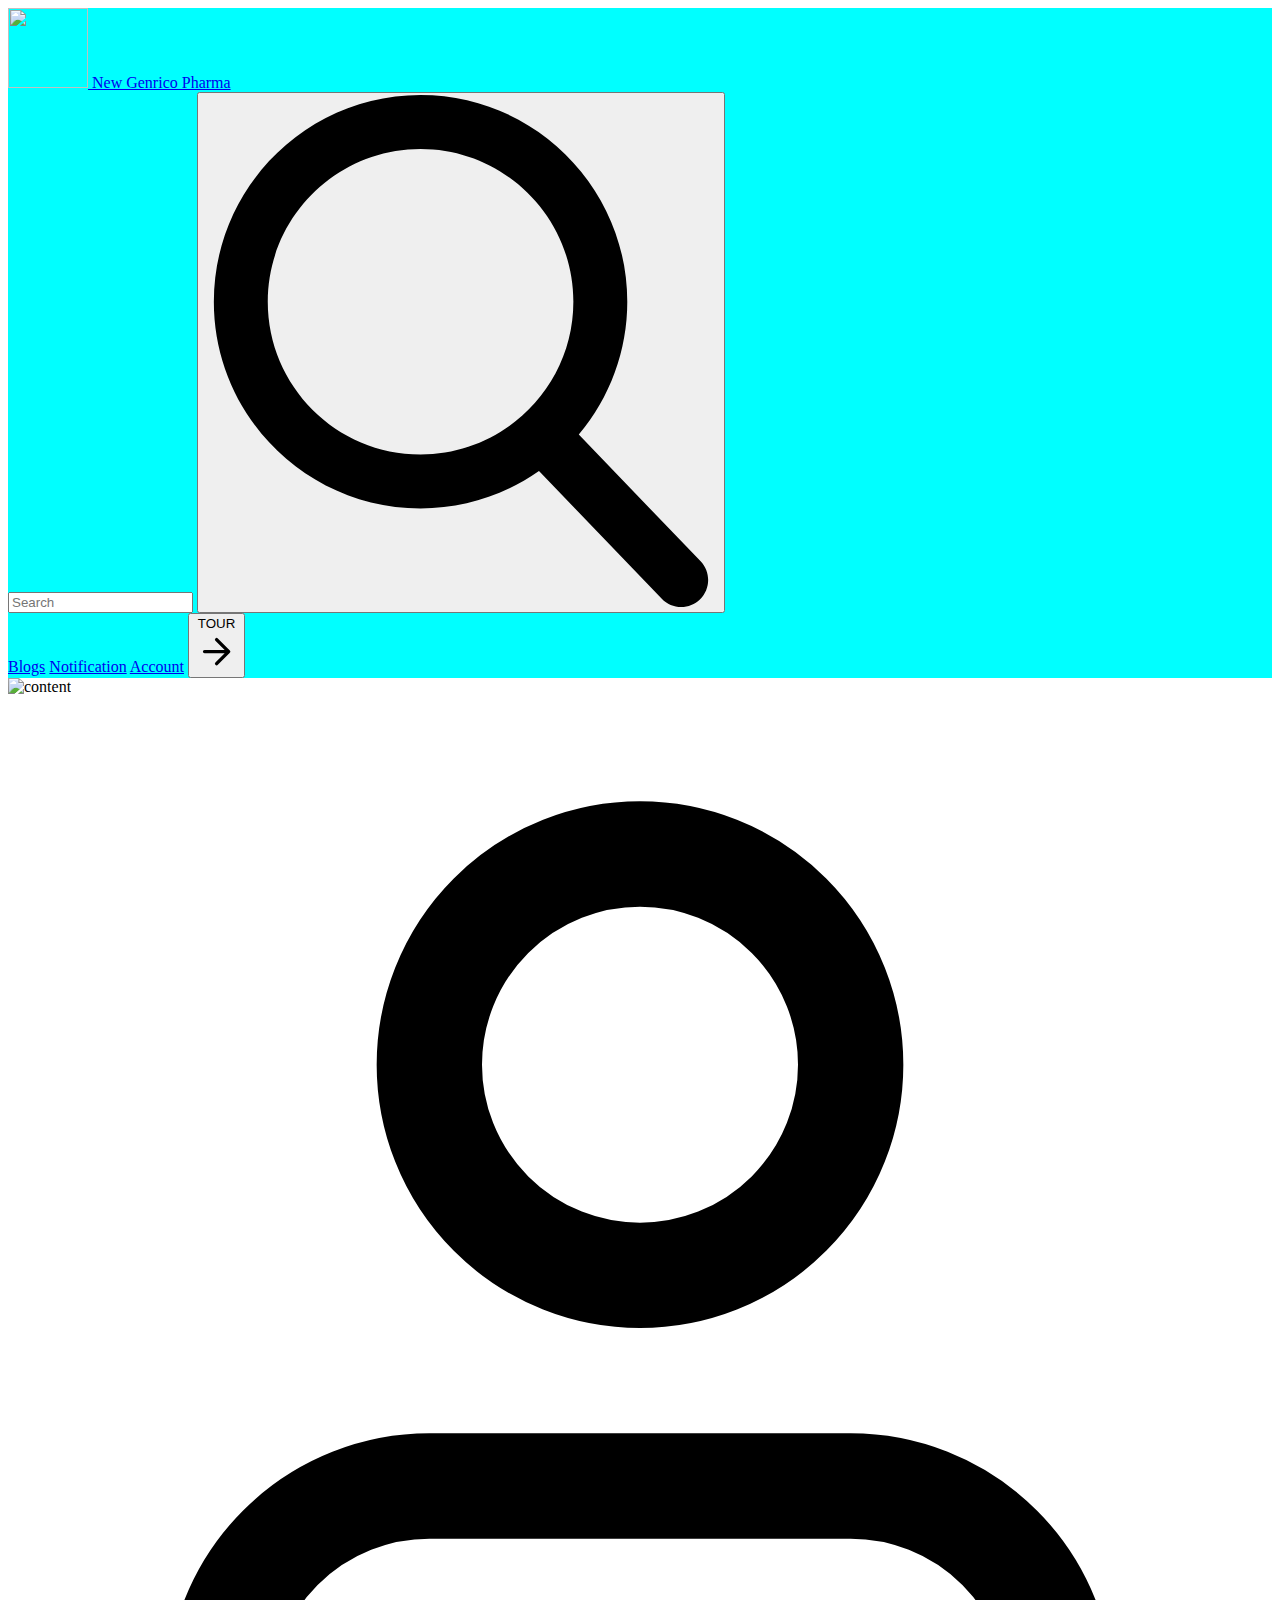
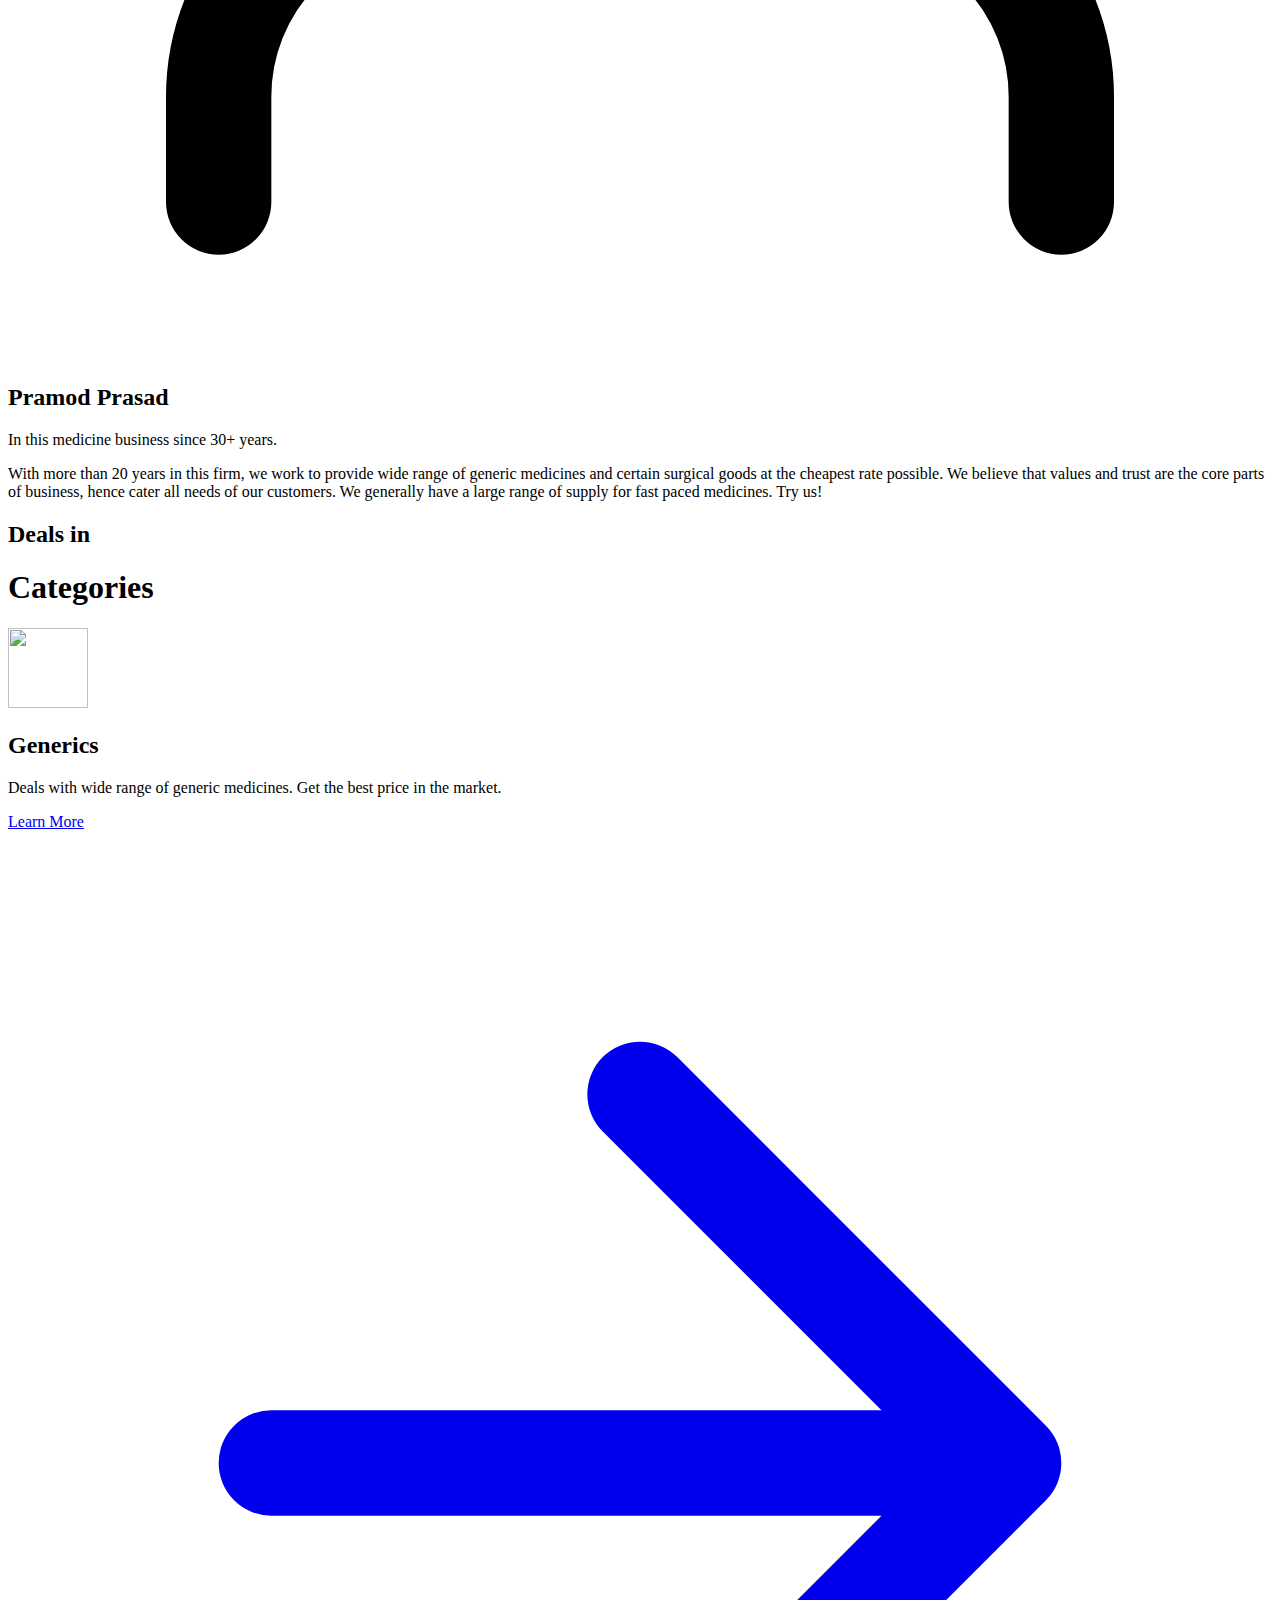
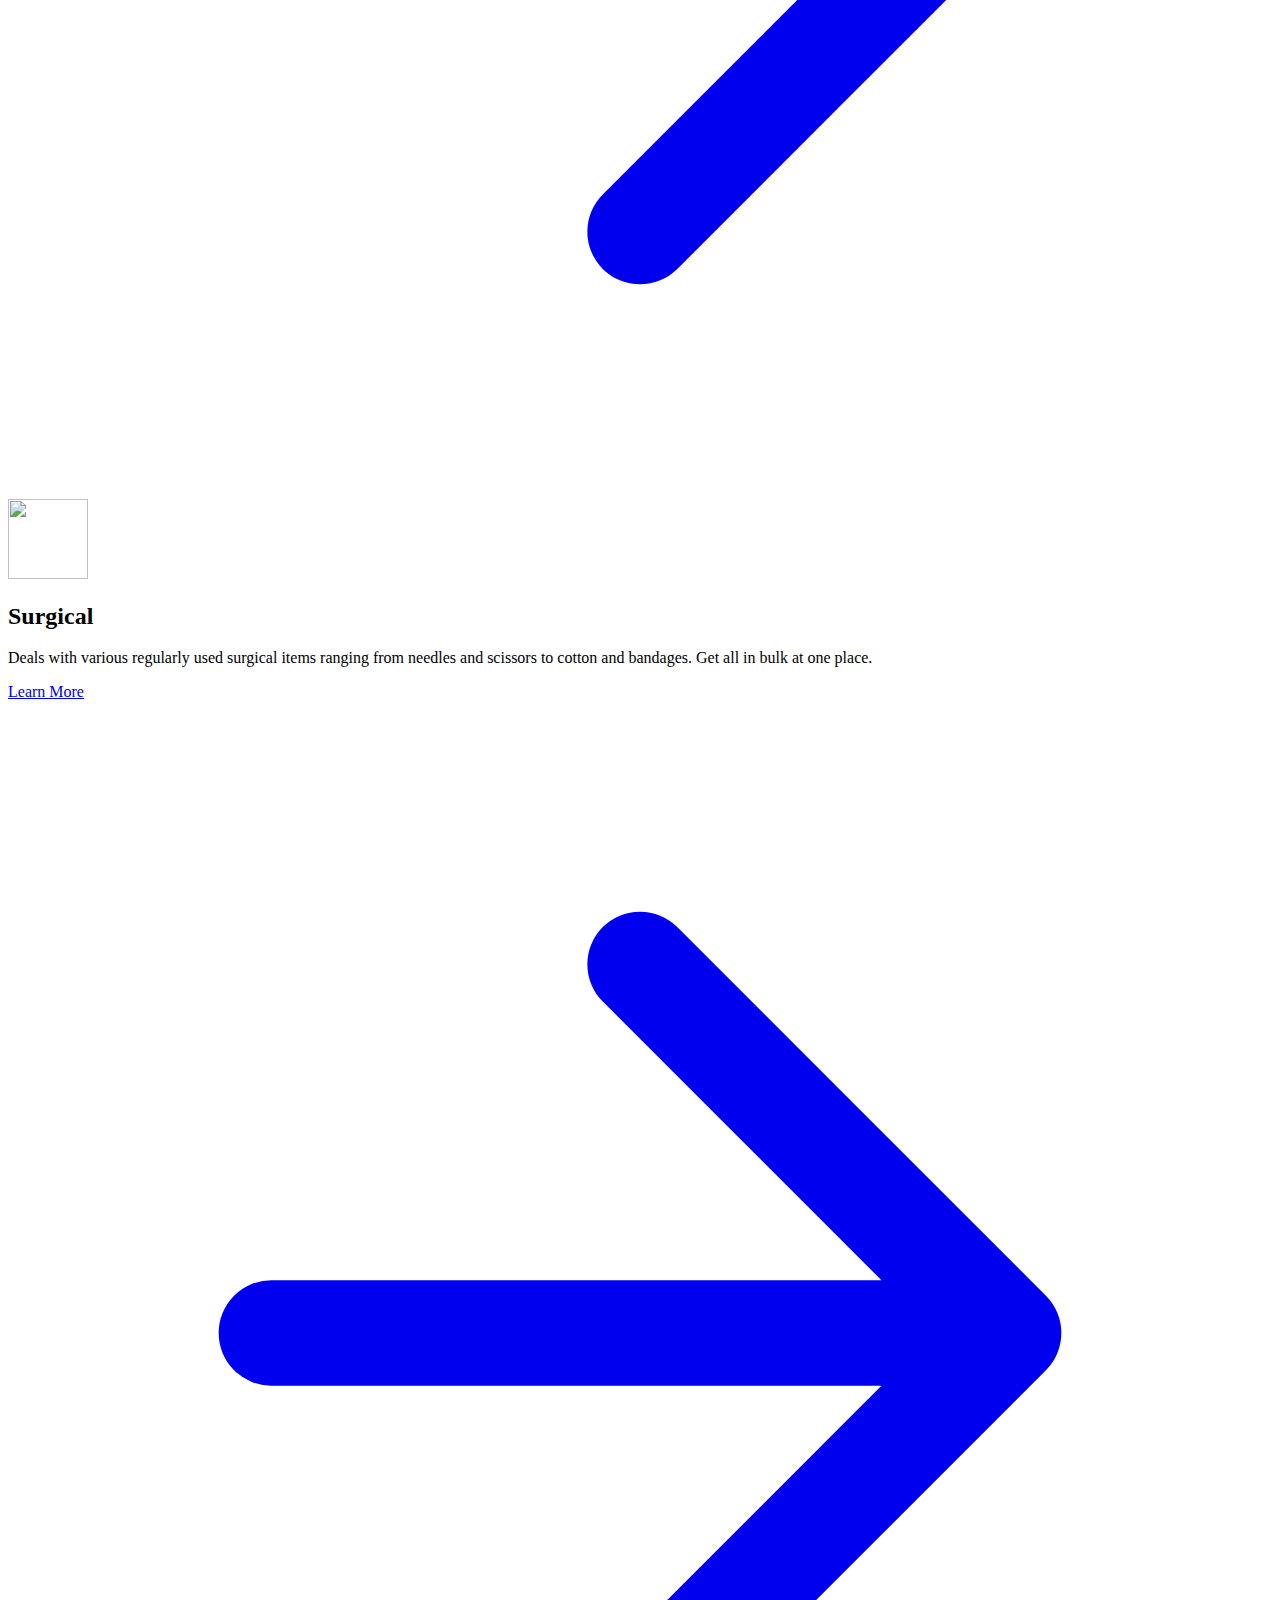
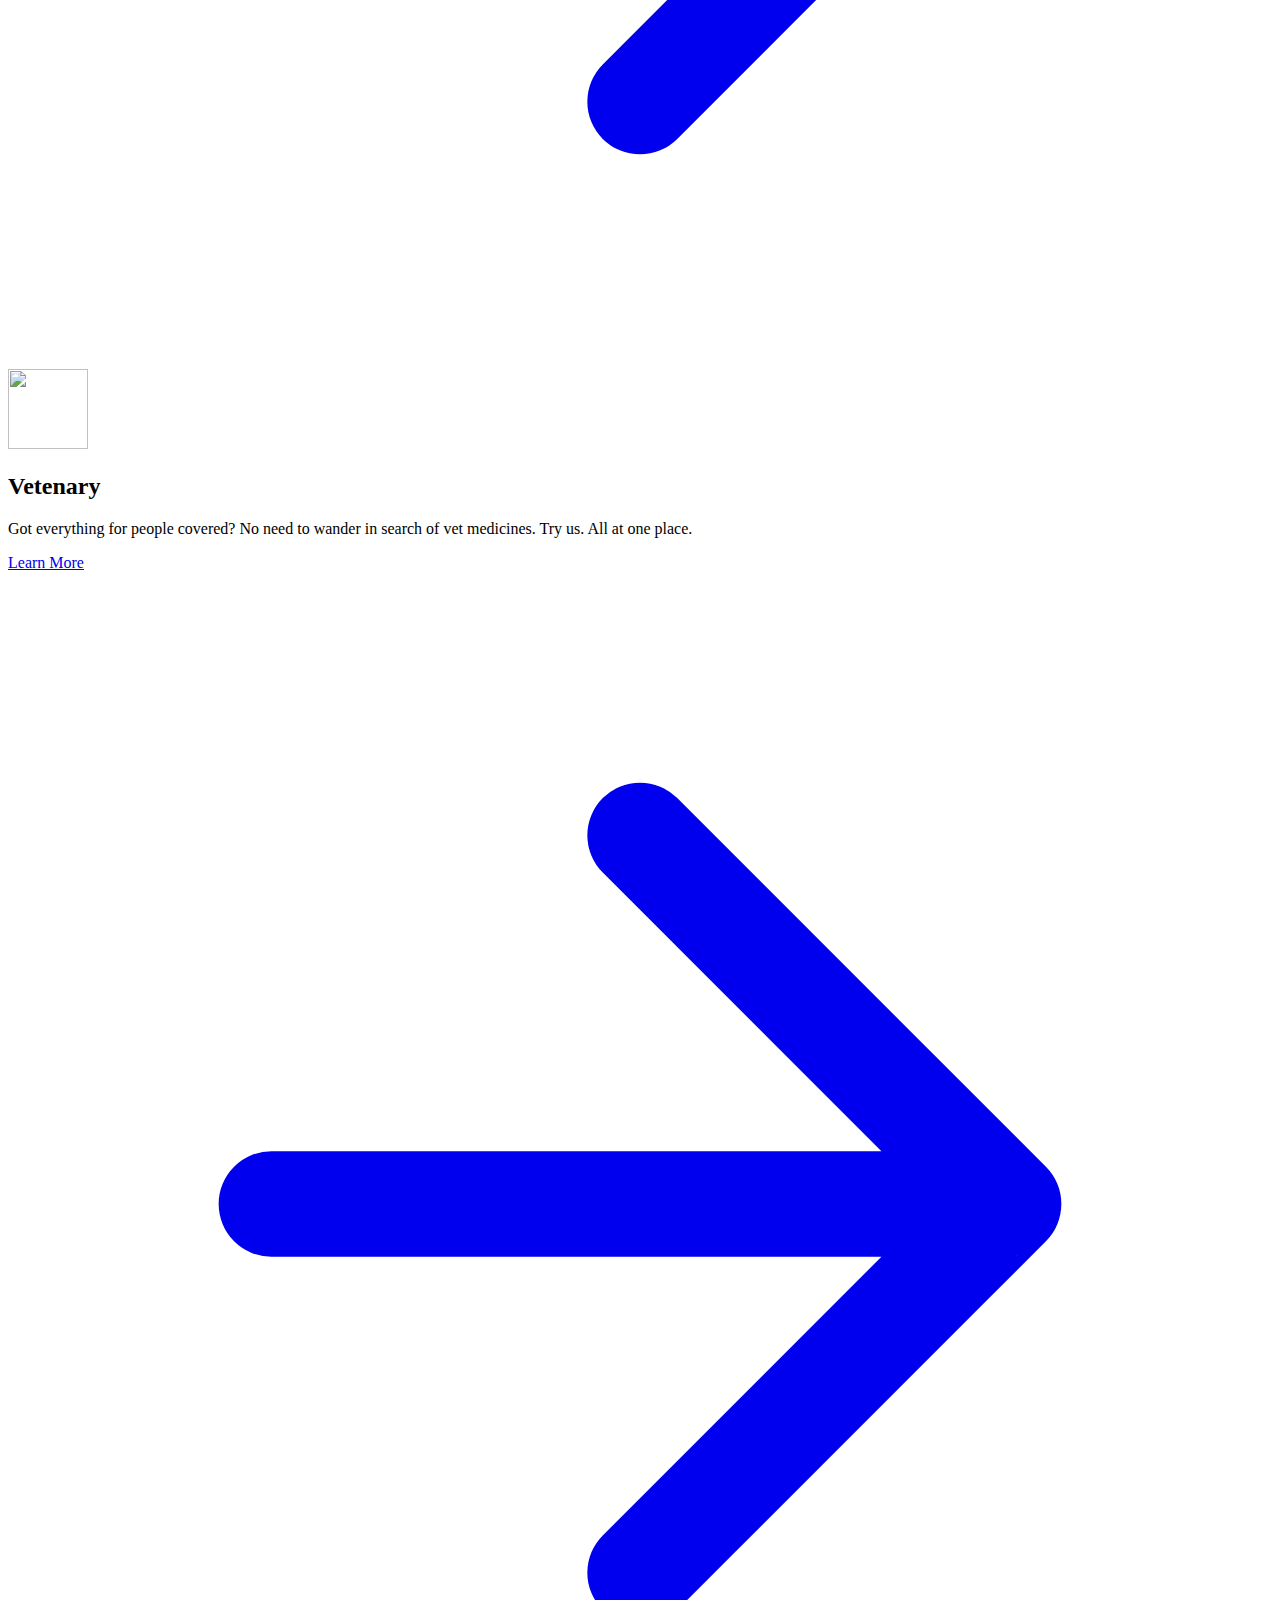
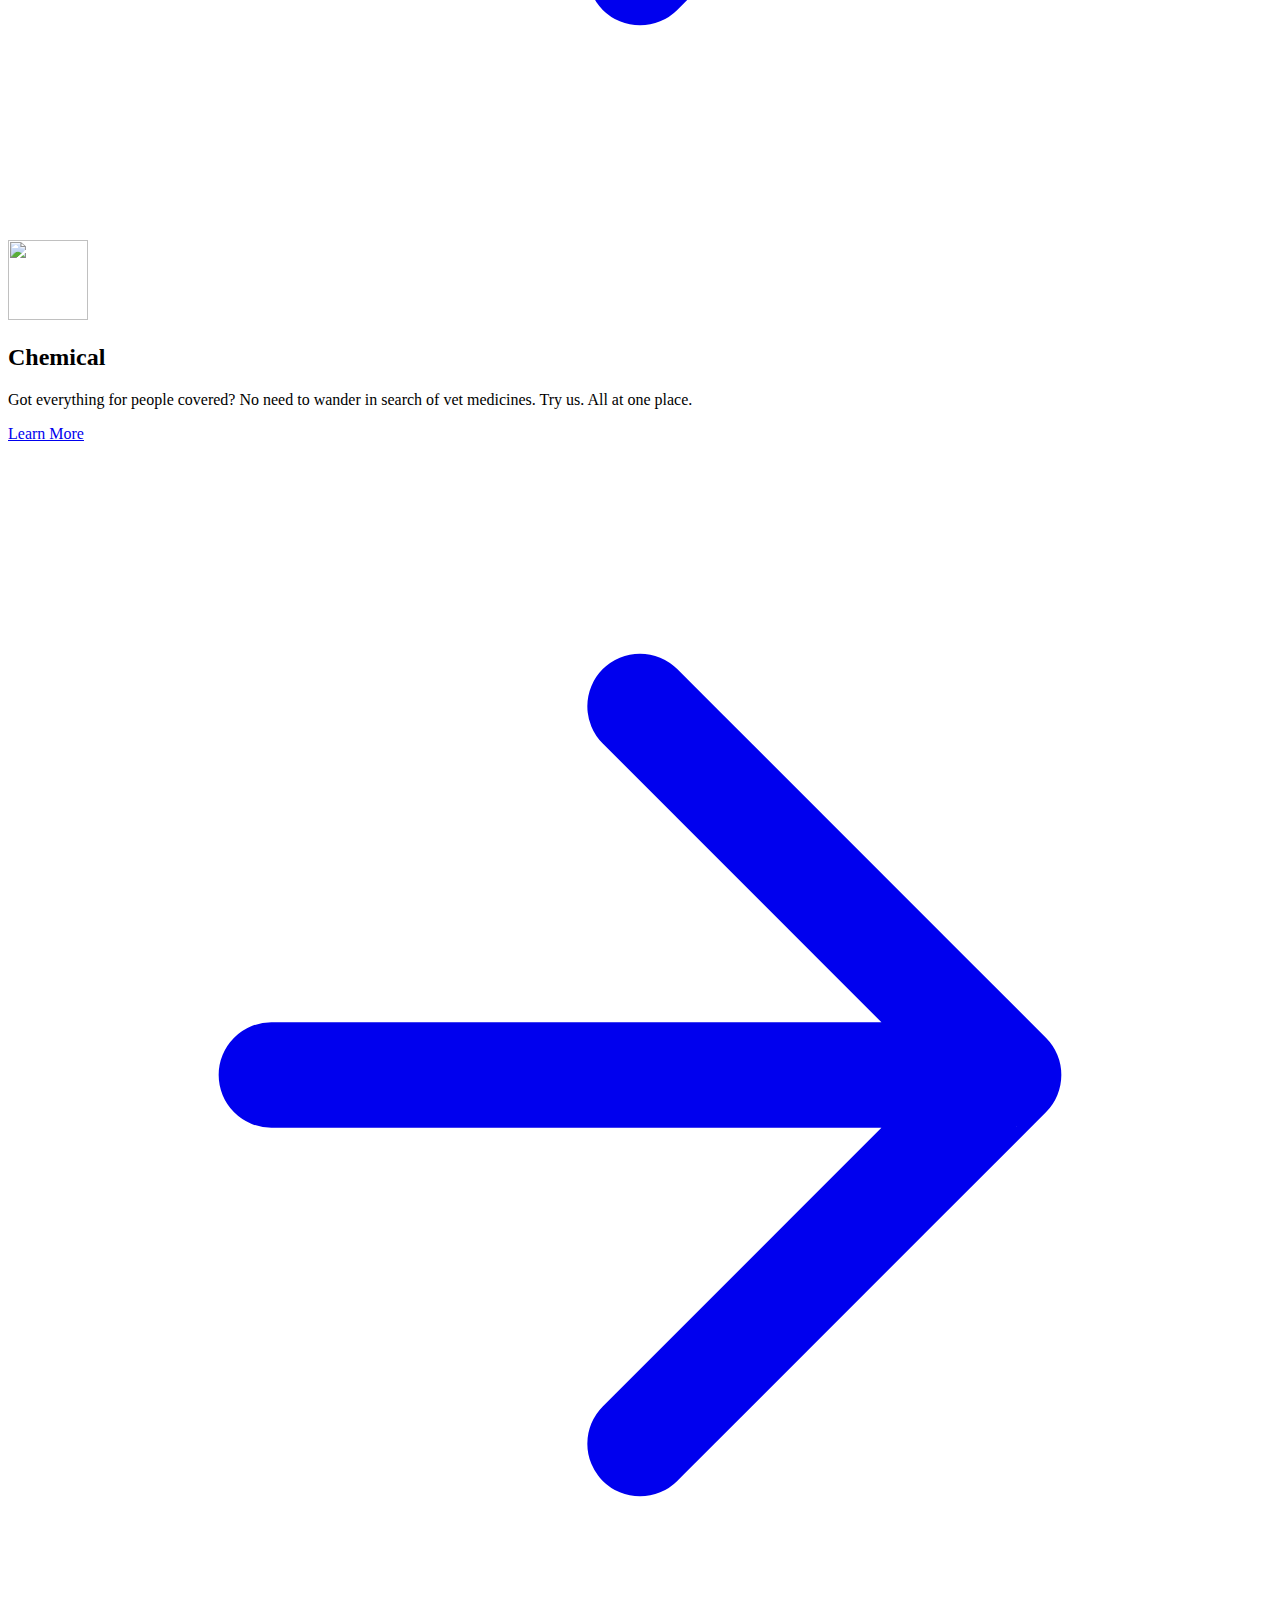
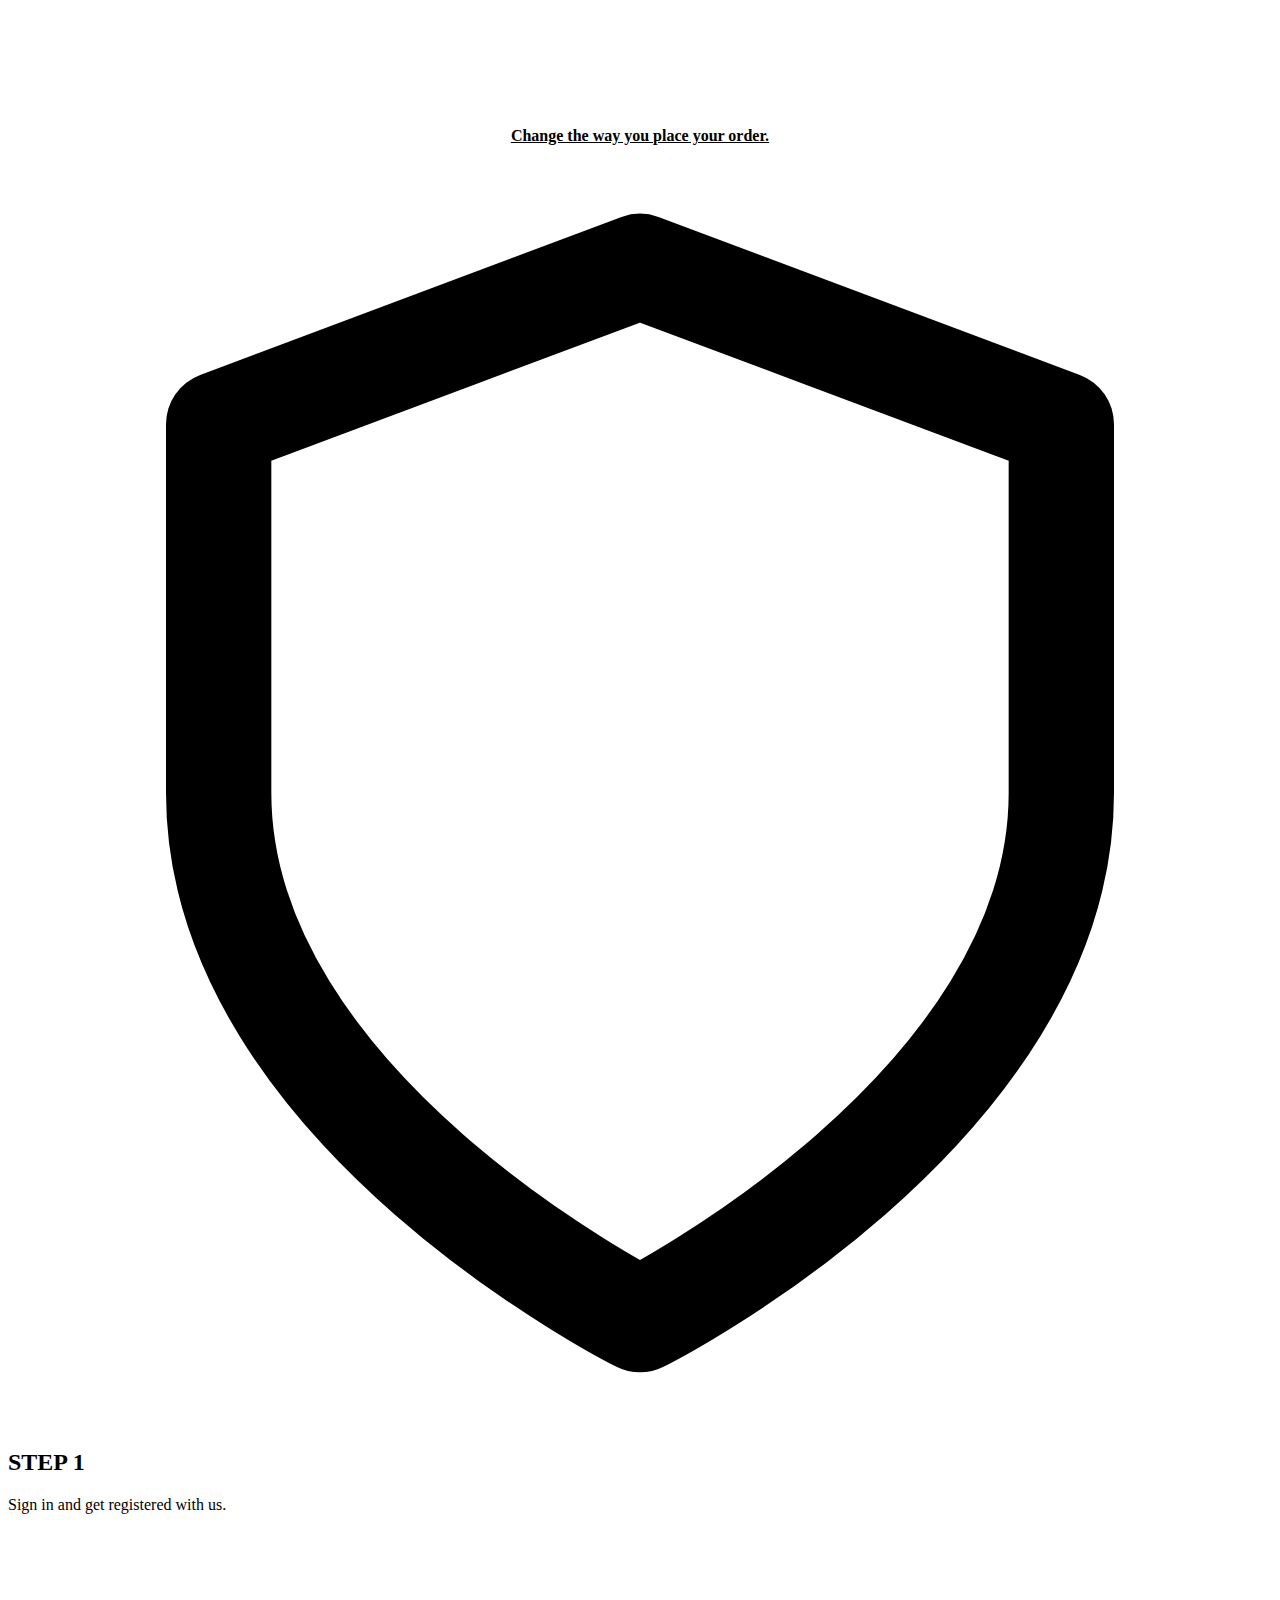
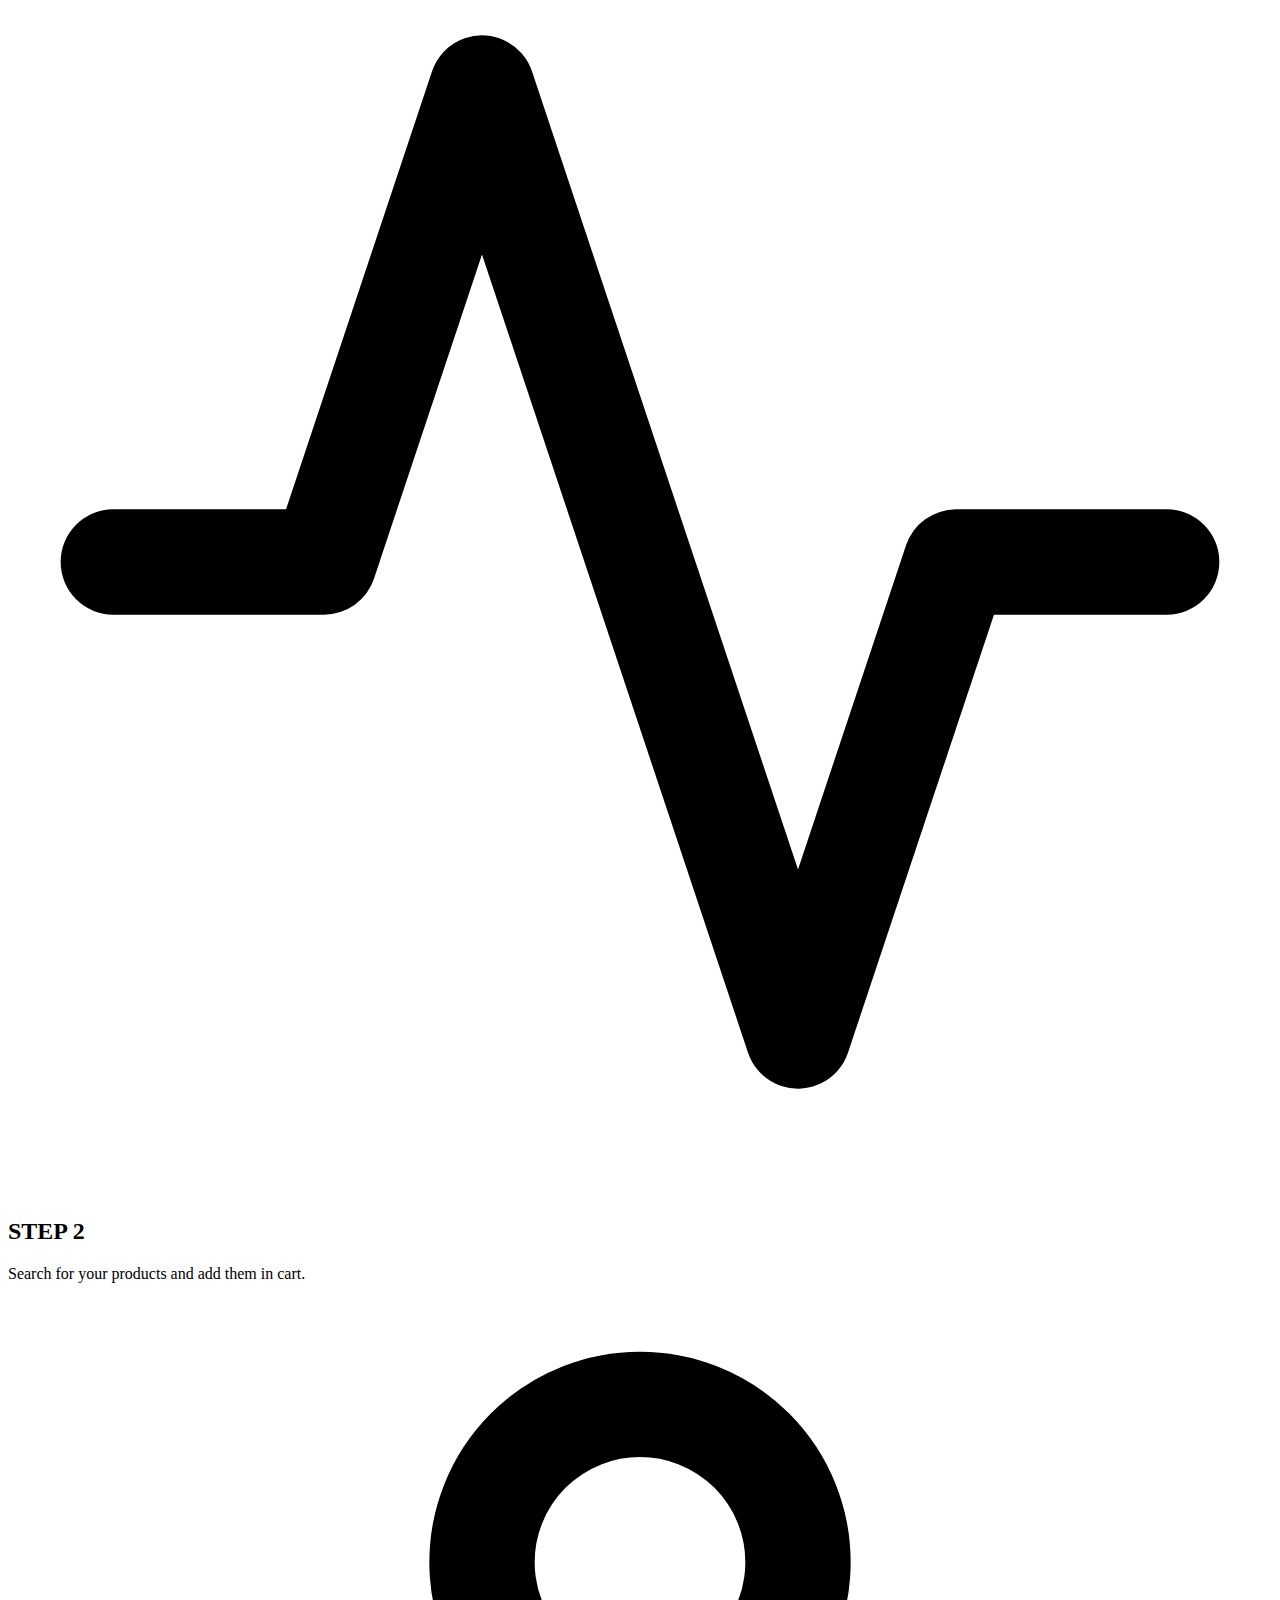
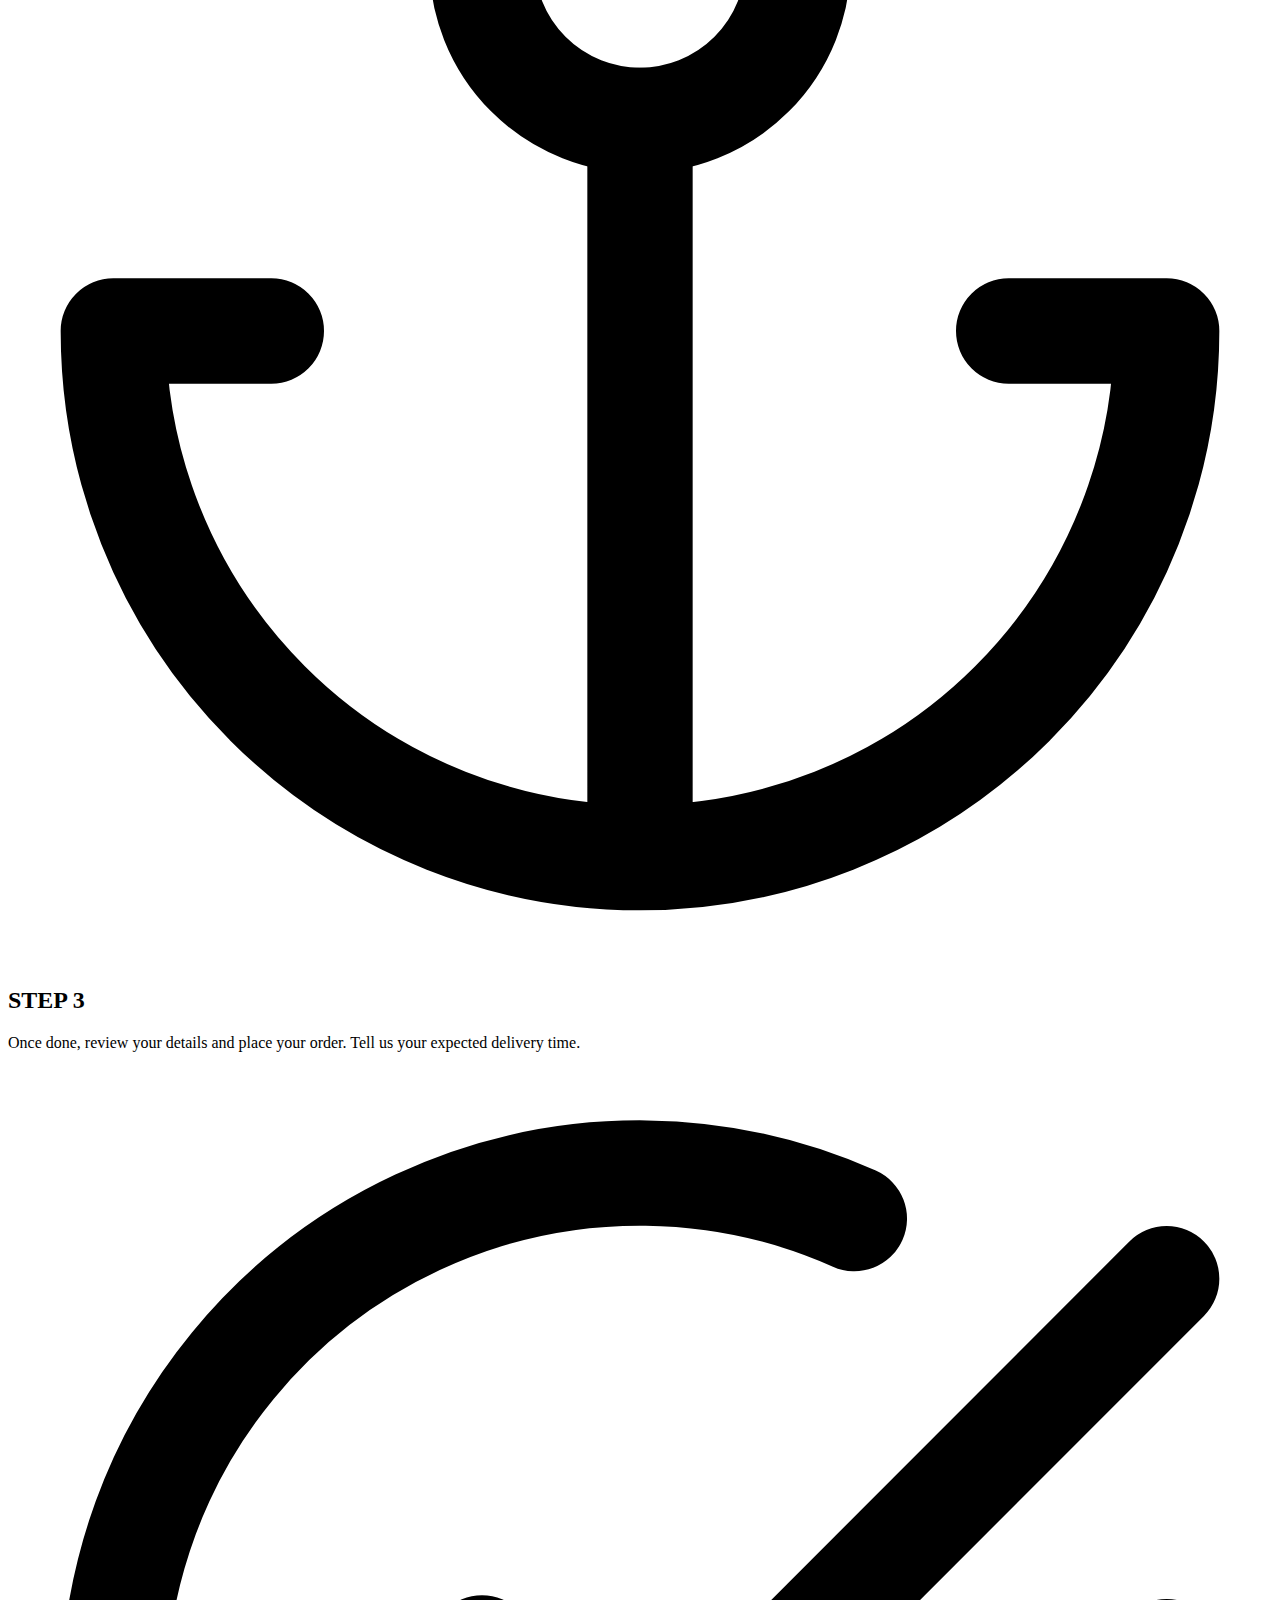
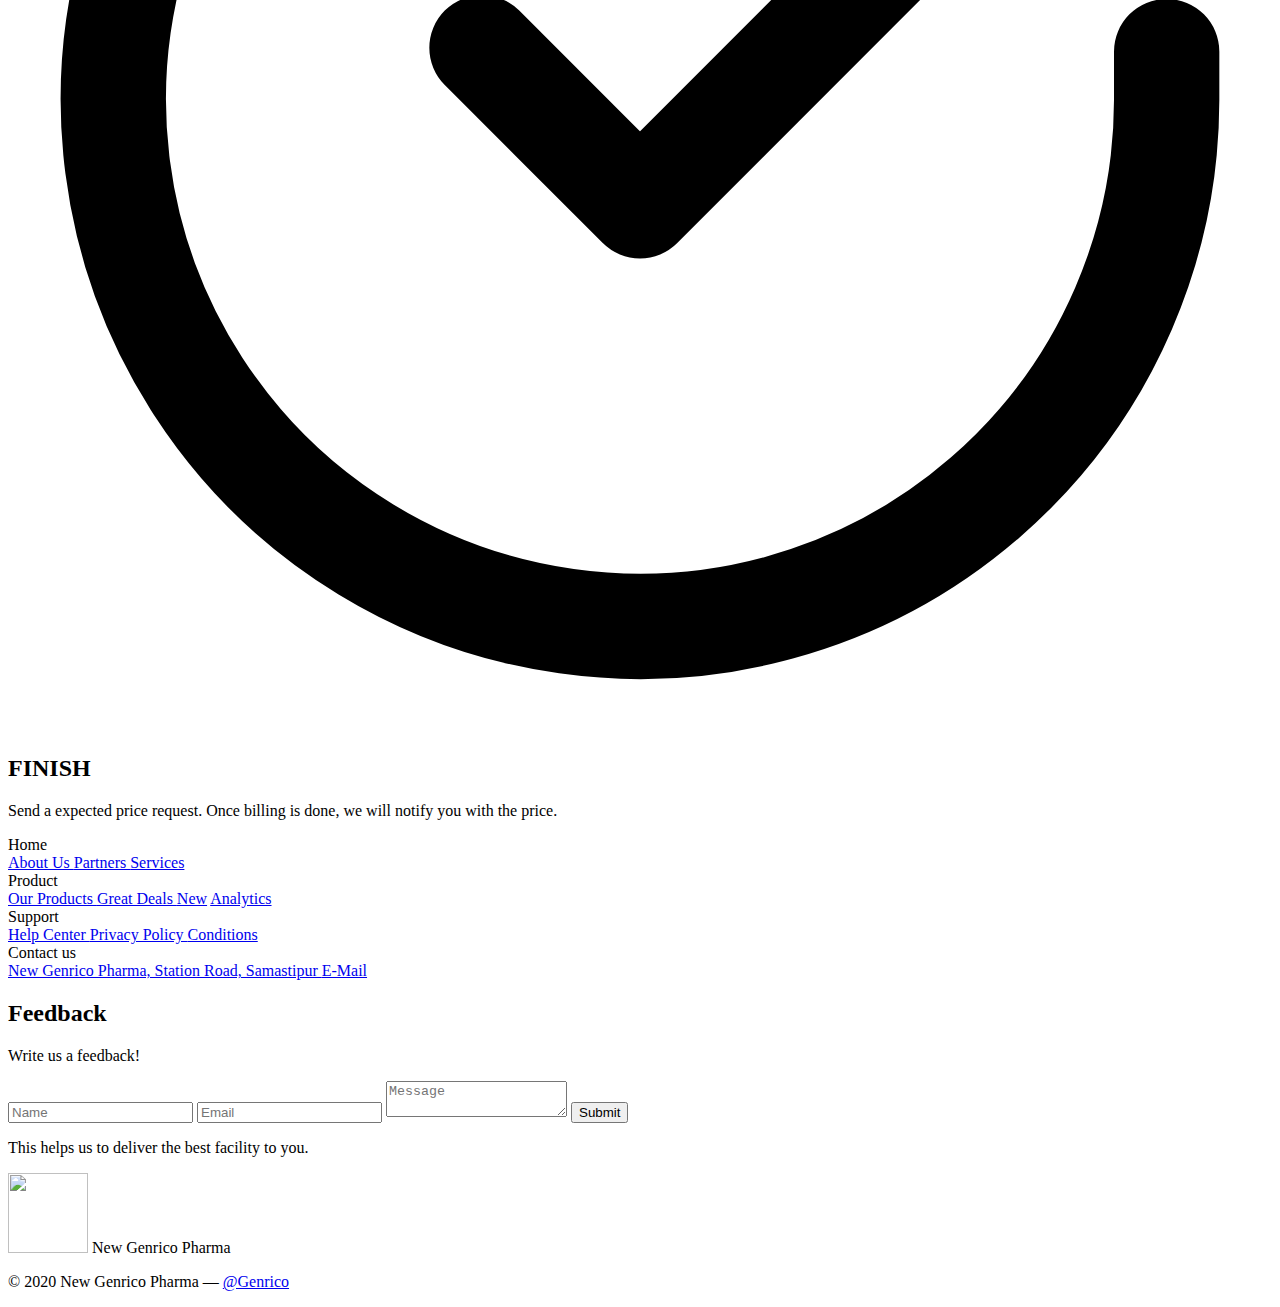
==== index.html @ 3d2d6418 "Added the first index.html" ====
<!DOCTYPE html>
<html lang="en">
<head>
    <meta charset="UTF-8">
    <meta name="viewport" content="width=device-width, initial-scale=1.0">
    <link href="https://unpkg.com/tailwindcss@^1.0/dist/tailwind.min.css" rel="stylesheet">
    <title>New Genrico Pharma</title>
</head>
<body>
  <!-- HEADER -->
	<header class="text-gray-700 body-font">
		<div class="container mx-auto flex flex-wrap p-5 flex-col md:flex-row items-center" style="background-color: aqua;">
			
			<a class="flex title-font font-medium items-center text-gray-900 mb-4 md:mb-0" href="index.html">
				<img src="Images/logo_NGP.jpg" height="80" width="80">
				<span class="ml-3 text-xl">New Genrico Pharma</span>
			</a>

		<!-- This is SEARCH component -->
			<div class="pt-2 relative mx-auto text-gray-600">
				<input class="border-2 border-gray-300 bg-white h-10 px-5 pr-16 rounded-lg text-sm focus:outline-none"
				type="search" name="search" placeholder="Search">
				<button type="submit" class="absolute right-0 top-0 mt-5 mr-4">
				<svg class="text-gray-600 h-4 w-4 fill-current" xmlns="http://www.w3.org/2000/svg"
					xmlns:xlink="http://www.w3.org/1999/xlink" version="1.1" id="Capa_1" x="0px" y="0px"
					viewBox="0 0 56.966 56.966" style="enable-background:new 0 0 56.966 56.966;" xml:space="preserve"
					width="512px" height="512px">
					<path
					d="M55.146,51.887L41.588,37.786c3.486-4.144,5.396-9.358,5.396-14.786c0-12.682-10.318-23-23-23s-23,10.318-23,23  s10.318,23,23,23c4.761,0,9.298-1.436,13.177-4.162l13.661,14.208c0.571,0.593,1.339,0.92,2.162,0.92  c0.779,0,1.518-0.297,2.079-0.837C56.255,54.982,56.293,53.08,55.146,51.887z M23.984,6c9.374,0,17,7.626,17,17s-7.626,17-17,17  s-17-7.626-17-17S14.61,6,23.984,6z" />
				</svg>
				</button>
			</div>

			<nav class="md:ml-auto flex flex-wrap items-center text-base justify-center">
				<a class="mr-5 hover:text-gray-900" href="#">Blogs</a>
				<a class="mr-5 hover:text-gray-900" href="/account/notification.html">Notification</a>
				<a class="mr-5 hover:text-gray-900" href="login/login.html">Account</a>
				<button class="inline-flex items-center bg-gray-200 border-0 py-1 px-3 focus:outline-none hover:bg-gray-300 rounded text-base mt-4 md:mt-0">TOUR
					<svg fill="none" stroke="currentColor" stroke-linecap="round" stroke-linejoin="round" stroke-width="2" class="w-4 h-4 ml-1" viewBox="0 0 24 24">
					<path d="M5 12h14M12 5l7 7-7 7"></path>
					</svg>
				</button>
			</nav>

		</div>
	</header>
	  <!-- END OF HEADER -->
	  
	  
	  <section class="text-gray-700 body-font">
		<div class="container px-5 py-24 mx-auto flex flex-col">
		  <div class="lg:w-4/6 mx-auto">
			<div class="rounded-lg h-64 overflow-hidden">
			  <img alt="content" class="object-cover object-center h-full w-full" src="https://dummyimage.com/1200x500">
			</div>
			<div class="flex flex-col sm:flex-row mt-10">
			  <div class="sm:w-1/3 text-center sm:pr-8 sm:py-8">
				<div class="w-20 h-20 rounded-full inline-flex items-center justify-center bg-gray-200 text-gray-400">
				  <svg fill="none" stroke="currentColor" stroke-linecap="round" stroke-linejoin="round" stroke-width="2" class="w-10 h-10" viewBox="0 0 24 24">
					<path d="M20 21v-2a4 4 0 00-4-4H8a4 4 0 00-4 4v2"></path>
					<circle cx="12" cy="7" r="4"></circle>
				  </svg>
				</div>
				<div class="flex flex-col items-center text-center justify-center">
				  <h2 class="font-medium title-font mt-4 text-gray-900 text-lg">Pramod Prasad</h2>
				  <div class="w-12 h-1 bg-blue-500 rounded mt-2 mb-4"></div>
				  <p class="text-base text-gray-600">In this medicine business since 30+ years.</p>
				</div>
			  </div>
			  <div class="sm:w-2/3 sm:pl-8 sm:py-8 sm:border-l border-gray-300 sm:border-t-0 border-t mt-4 pt-4 sm:mt-0 text-center sm:text-left">
				<p class="leading-relaxed text-lg mb-4">With more than 20 years in this firm, we work to provide wide range of generic medicines and certain surgical goods at the cheapest rate possible. We believe that values and trust are the core parts of business, hence cater all needs of our customers. We generally have a large range of supply for fast paced medicines. Try us!</p>
				</a>
			  </div>
			</div>
		  </div>
		</div>
	  </section>

	  


	  <!-- Category start -->

	  <section class="text-gray-700 body-font">
		<div class="container px-5 py-24 mx-auto">
		  <div class="flex flex-col text-center w-full mb-20">
			<h2 class="text-xs text-indigo-500 tracking-widest font-medium title-font mb-1">Deals in</h2>
			<h1 class="sm:text-3xl text-2xl font-medium title-font text-gray-900">Categories</h1>
		  </div>

		  <div class="flex flex-wrap -m-4">
			<div class="p-4 md:w-1/3">
			  <div class="flex rounded-lg h-full bg-gray-100 p-8 flex-col">
				<div class="flex items-center mb-3">
				  <div class="w-8 h-8 mr-3 inline-flex items-center justify-center rounded-full bg-indigo-500 text-white flex-shrink-0">
					<img src="Images/icon-gen.jfif" height="80" width="80">
				  </div>
				  <h2 class="text-gray-900 text-lg title-font font-medium">Generics </h2>
				</div>
				<div class="flex-grow">
				  <p class="leading-relaxed text-base">Deals with wide range of generic medicines. Get the best price in the market.</p>
				  <a class="mt-3 text-indigo-500 inline-flex items-center" href="/Category/generic.html">Learn More
					<svg fill="none" stroke="currentColor" stroke-linecap="round" stroke-linejoin="round" stroke-width="2" class="w-4 h-4 ml-2" viewBox="0 0 24 24">
					  <path d="M5 12h14M12 5l7 7-7 7"></path>
					</svg>
				  </a>
				</div>
			  </div>
			</div>

			<div class="p-4 md:w-1/3">
			  <div class="flex rounded-lg h-full bg-gray-100 p-8 flex-col">
				<div class="flex items-center mb-3">
				  <div class="w-8 h-8 mr-3 inline-flex items-center justify-center rounded-full bg-indigo-500 text-white flex-shrink-0">
					<img src="Images/icon-surgical.png" height="80" width="80">
				  </div>
				  <h2 class="text-gray-900 text-lg title-font font-medium">Surgical</h2>
				</div>
				<div class="flex-grow">
				  <p class="leading-relaxed text-base">Deals with various regularly used surgical items ranging from needles and scissors to cotton and bandages. Get all in bulk at one place.</p>
				  <a class="mt-3 text-indigo-500 inline-flex items-center" href="/Category/surgical.html">Learn More
					<svg fill="none" stroke="currentColor" stroke-linecap="round" stroke-linejoin="round" stroke-width="2" class="w-4 h-4 ml-2" viewBox="0 0 24 24">
					  <path d="M5 12h14M12 5l7 7-7 7"></path>
					</svg>
				  </a>
				</div>
			  </div>
			</div>

			<div class="p-4 md:w-1/3">
				<div class="flex rounded-lg h-full bg-gray-100 p-8 flex-col">
				  <div class="flex items-center mb-3">
					<div class="w-8 h-8 mr-3 inline-flex items-center justify-center rounded-full bg-indigo-500 text-white flex-shrink-0">
						<img src="Images/icon_vet.png" height="80" width="80">
					</div>
					<h2 class="text-gray-900 text-lg title-font font-medium">Vetenary</h2>
				  </div>
				  <div class="flex-grow">
					<p class="leading-relaxed text-base">Got everything for people covered? No need to wander in search of vet medicines. Try us. All at one place.</p>
					<a class="mt-3 text-indigo-500 inline-flex items-center" href="#">Learn More
					  <svg fill="none" stroke="currentColor" stroke-linecap="round" stroke-linejoin="round" stroke-width="2" class="w-4 h-4 ml-2" viewBox="0 0 24 24">
						<path d="M5 12h14M12 5l7 7-7 7"></path>
					  </svg>
					</a>
				  </div>
				</div>
			  </div>

			  <div class="p-4 md:w-1/3">
				<div class="flex rounded-lg h-full bg-gray-100 p-8 flex-col">
				  <div class="flex items-center mb-3">
					<div class="w-8 h-8 mr-3 inline-flex items-center justify-center rounded-full bg-indigo-500 text-white flex-shrink-0">
						<img src="Images/icon_vet.png" height="80" width="80">
					</div>
					<h2 class="text-gray-900 text-lg title-font font-medium">Chemical</h2>
				  </div>
				  <div class="flex-grow">
					<p class="leading-relaxed text-base">Got everything for people covered? No need to wander in search of vet medicines. Try us. All at one place.</p>
					<a class="mt-3 text-indigo-500 inline-flex items-center" href="#">Learn More
					  <svg fill="none" stroke="currentColor" stroke-linecap="round" stroke-linejoin="round" stroke-width="2" class="w-4 h-4 ml-2" viewBox="0 0 24 24">
						<path d="M5 12h14M12 5l7 7-7 7"></path>
					  </svg>
					</a>
				  </div>
				</div>
			  </div>

		  </div>
		</div>
	  </section>




	  <!-- Steps -->
	  <section class="text-gray-700 body-font">
		<p align="center"><b><u>Change the way you place your order.</u></b></p>
		<div class="container px-5 py-24 mx-auto flex flex-wrap">
		  <div class="flex flex-wrap w-full">
			<div class="lg:w-2/5 md:w-1/2 md:pr-10 md:py-6">

			  <div class="flex relative pb-12">
				<div class="h-full w-10 absolute inset-0 flex items-center justify-center">
				  <div class="h-full w-1 bg-gray-200 pointer-events-none"></div>
				</div>
				<div class="flex-shrink-0 w-10 h-10 rounded-full bg-blue-500 inline-flex items-center justify-center text-white relative z-10">
				  <svg fill="none" stroke="currentColor" stroke-linecap="round" stroke-linejoin="round" stroke-width="2" class="w-5 h-5" viewBox="0 0 24 24">
					<path d="M12 22s8-4 8-10V5l-8-3-8 3v7c0 6 8 10 8 10z"></path>
				  </svg>
				</div>
				<div class="flex-grow pl-4">
				  <h2 class="font-medium title-font text-sm text-gray-900 mb-1 tracking-wider">STEP 1</h2>
				  <p class="leading-relaxed">Sign in and get registered with us.</p>
				</div>
			  </div>

			  <div class="flex relative pb-12">
				<div class="h-full w-10 absolute inset-0 flex items-center justify-center">
				  <div class="h-full w-1 bg-gray-200 pointer-events-none"></div>
				</div>
				<div class="flex-shrink-0 w-10 h-10 rounded-full bg-blue-500 inline-flex items-center justify-center text-white relative z-10">
				  <svg fill="none" stroke="currentColor" stroke-linecap="round" stroke-linejoin="round" stroke-width="2" class="w-5 h-5" viewBox="0 0 24 24">
					<path d="M22 12h-4l-3 9L9 3l-3 9H2"></path>
				  </svg>
				</div>
				<div class="flex-grow pl-4">
				  <h2 class="font-medium title-font text-sm text-gray-900 mb-1 tracking-wider">STEP 2</h2>
				  <p class="leading-relaxed">Search for your products and add them in cart.</p>
				</div>
			  </div>

			  <div class="flex relative pb-12">
				<div class="h-full w-10 absolute inset-0 flex items-center justify-center">
				  <div class="h-full w-1 bg-gray-200 pointer-events-none"></div>
				</div>
				<div class="flex-shrink-0 w-10 h-10 rounded-full bg-blue-500 inline-flex items-center justify-center text-white relative z-10">
				  <svg fill="none" stroke="currentColor" stroke-linecap="round" stroke-linejoin="round" stroke-width="2" class="w-5 h-5" viewBox="0 0 24 24">
					<circle cx="12" cy="5" r="3"></circle>
					<path d="M12 22V8M5 12H2a10 10 0 0020 0h-3"></path>
				  </svg>
				</div>
				<div class="flex-grow pl-4">
				  <h2 class="font-medium title-font text-sm text-gray-900 mb-1 tracking-wider">STEP 3</h2>
				  <p class="leading-relaxed">Once done, review your details and place your order. Tell us your expected delivery time.</p>
				</div>
			  </div>
			  
			  <div class="flex relative">
				<div class="flex-shrink-0 w-10 h-10 rounded-full bg-blue-500 inline-flex items-center justify-center text-white relative z-10">
				  <svg fill="none" stroke="currentColor" stroke-linecap="round" stroke-linejoin="round" stroke-width="2" class="w-5 h-5" viewBox="0 0 24 24">
					<path d="M22 11.08V12a10 10 0 11-5.93-9.14"></path>
					<path d="M22 4L12 14.01l-3-3"></path>
				  </svg>
				</div>
				<div class="flex-grow pl-4">
				  <h2 class="font-medium title-font text-sm text-gray-900 mb-1 tracking-wider">FINISH</h2>
				  <p class="leading-relaxed">Send a expected price request. Once billing is done, we will notify you with the price.</p>
				</div>
			  </div>
			</div>
			<!-- <img class="lg:w-3/5 md:w-1/2 object-cover object-center rounded-lg md:mt-0 mt-12" src="https://dummyimage.com/1200x500" alt="step"> -->
		  </div>
		</div>
	  </section>


      <!-- FOOTER -->
<div class="bg-gray-100">
   <div class="max-w-6xl m-auto text-gray-800 flex flex-wrap justify-center">
      <div class="p-5 w-48 ">
         <div class="text-xs uppercase text-gray-500 font-medium">Home</div>
		 <a class="my-3 block" href="/#">About Us <span class="text-teal-600 text-xs p-1"></span></a>
		 <a class="my-3 block" href="/#">Partners <span class="text-teal-600 text-xs p-1"></span></a> 
		 <a class="my-3 block" href="/#">Services <span class="text-teal-600 text-xs p-1"></span></a>
	  </div>
	  
      <div class="p-5 w-48 ">
         <div class="text-xs uppercase text-gray-500 font-medium">Product</div>
		 <a class="my-3 block" href="/#">Our Products <span class="text-teal-600 text-xs p-1"></span></a>
		 <a class="my-3 block" href="/#">Great Deals <span class="text-teal-600 text-xs p-1">New</span></a>
		 <a class="my-3 block" href="/#">Analytics <span class="text-teal-600 text-xs p-1"></span></a>
	  </div>
	  
      <div class="p-5 w-48 ">
         <div class="text-xs uppercase text-gray-500 font-medium">Support</div>
		 <a class="my-3 block" href="/#">Help Center <span class="text-teal-600 text-xs p-1"></span></a>
		 <a class="my-3 block" href="/#">Privacy Policy <span class="text-teal-600 text-xs p-1"></span></a>
		 <a class="my-3 block" href="/#">Conditions <span class="text-teal-600 text-xs p-1"></span></a> 
	  </div>
	  
      <div class="p-5 w-48 ">
         <div class="text-xs uppercase text-gray-500 font-medium">Contact us</div>
         <a class="my-3 block" href="https://goo.gl/maps/7ogXXXzzXR1AN7ed6" target="_blank">New Genrico Pharma, Station Road, Samastipur <span class="text-teal-600 text-xs p-1"></span></a><a class="my-3 block" href="mailto: genricopharma@gmail.com">E-Mail <span class="text-teal-600 text-xs p-1"></span></a> 
	  </div>
	  
   </div>
</div>
      
<!-- FEEDBACK -->
<section class="text-gray-700 body-font relative">
	<div class="lg:w-1/2 md:w-1/2 bg-white flex flex-col md:ml-auto w-full md:py-8 mt-8 md:mt-0">
      <h2 class="text-gray-900 text-lg mb-1 font-medium title-font">Feedback</h2>
      <p class="leading-relaxed mb-5 text-gray-600">Write us a feedback!</p>
      <input class="bg-white rounded border border-gray-400 focus:outline-none focus:border-blue-500 text-base px-4 py-2 mb-4" placeholder="Name" type="text">
      <input class="bg-white rounded border border-gray-400 focus:outline-none focus:border-blue-500 text-base px-4 py-2 mb-4" placeholder="Email" type="email">
      <textarea class="bg-white rounded border border-gray-400 focus:outline-none h-32 focus:border-blue-500 text-base px-4 py-2 mb-4 resize-none" placeholder="Message"></textarea>
      <button class="text-white bg-blue-500 border-0 py-2 px-6 focus:outline-none hover:bg-blue-600 rounded text-lg">Submit</button>
      <p class="text-xs text-gray-500 mt-3">This helps us to deliver the best facility to you.</p>
    </div>
</section>
<!-- End of FEEDBACK -->

        <div class="bg-gray-200">
          <div class="container px-5 py-6 mx-auto flex items-center sm:flex-row flex-col">
            <a class="flex title-font font-medium items-center md:justify-start justify-center text-gray-900">
			  <img src="Images/logo_NGP.jpg" height="80" width="80">
              <span class="ml-3 text-xl">New Genrico Pharma</span>
            </a>
            <p class="text-sm text-gray-500 sm:ml-6 sm:mt-0 mt-4">© 2020 New Genrico Pharma —
              <a href="genricopharma@gmail.com" rel="noopener noreferrer" class="text-gray-600 ml-1" target="_blank">@Genrico</a>
            </p>
          </div>
        </div>
      </footer>

</body>
</html>
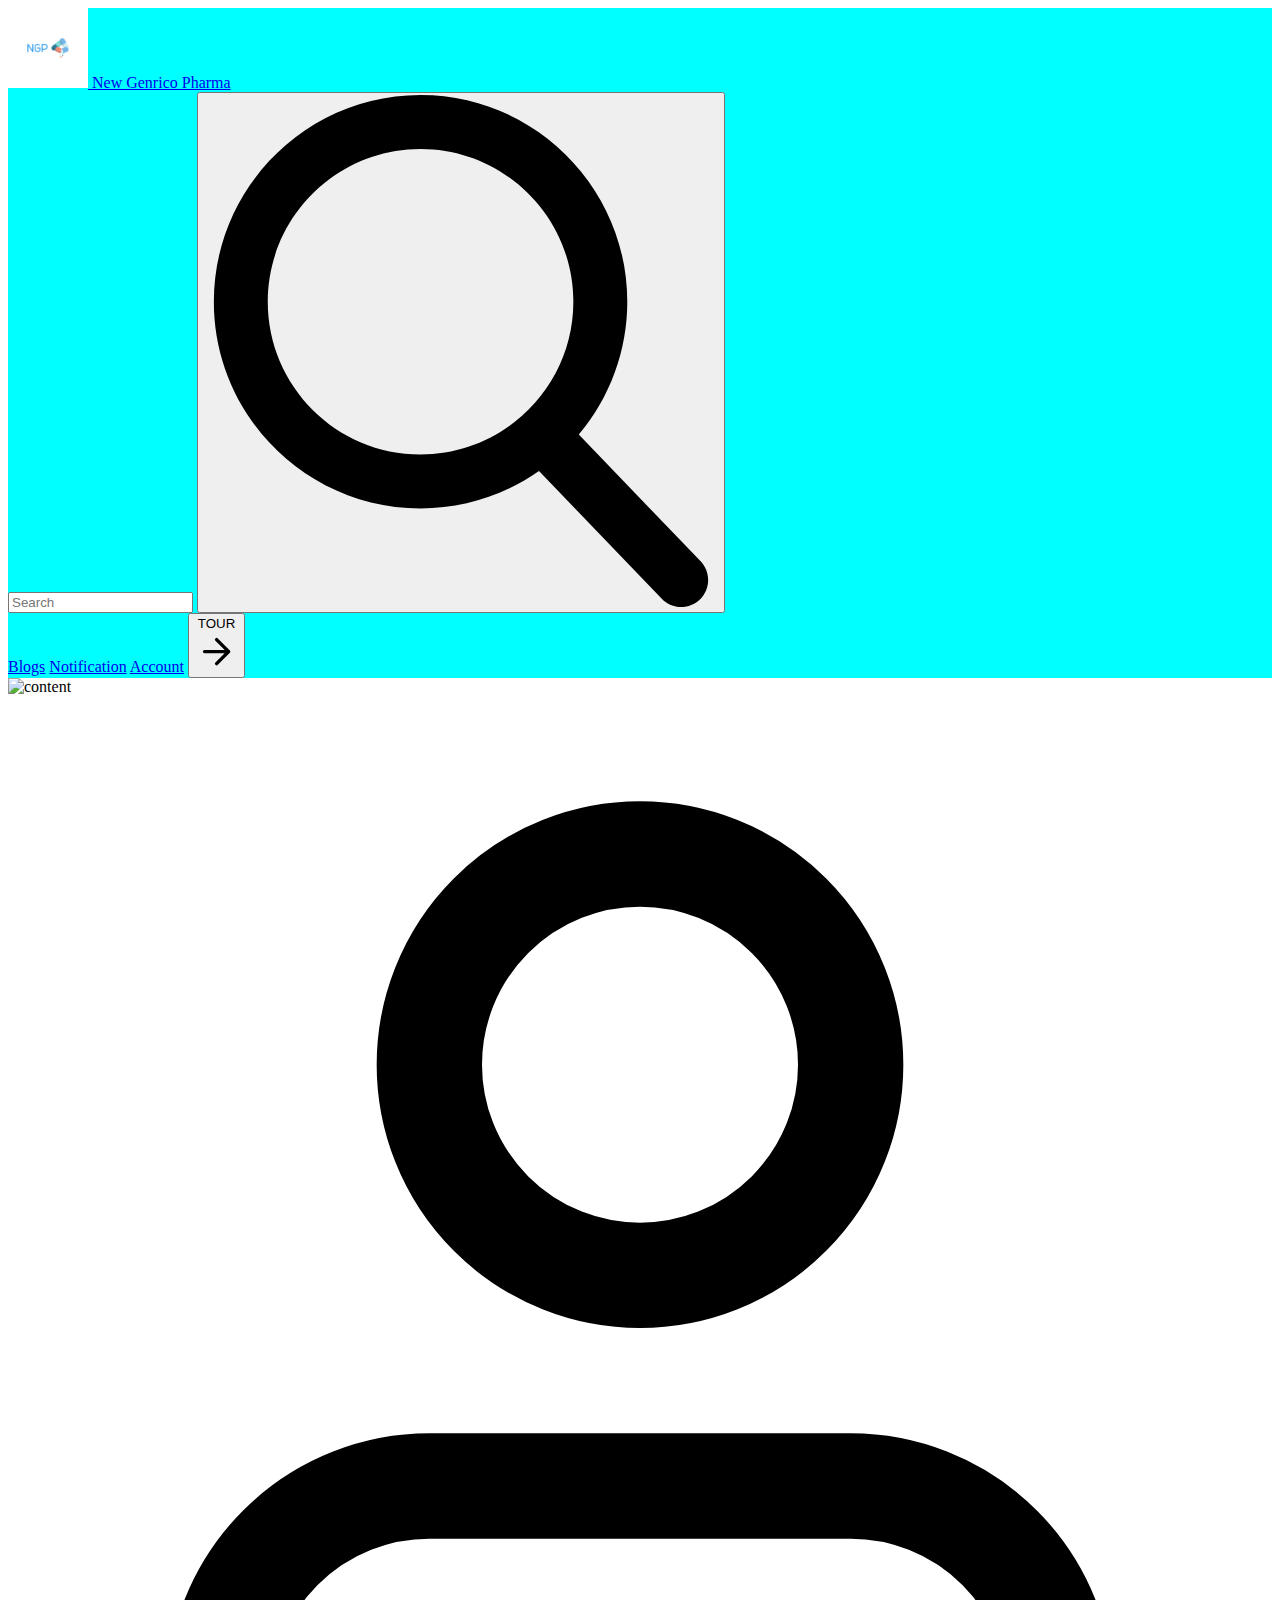
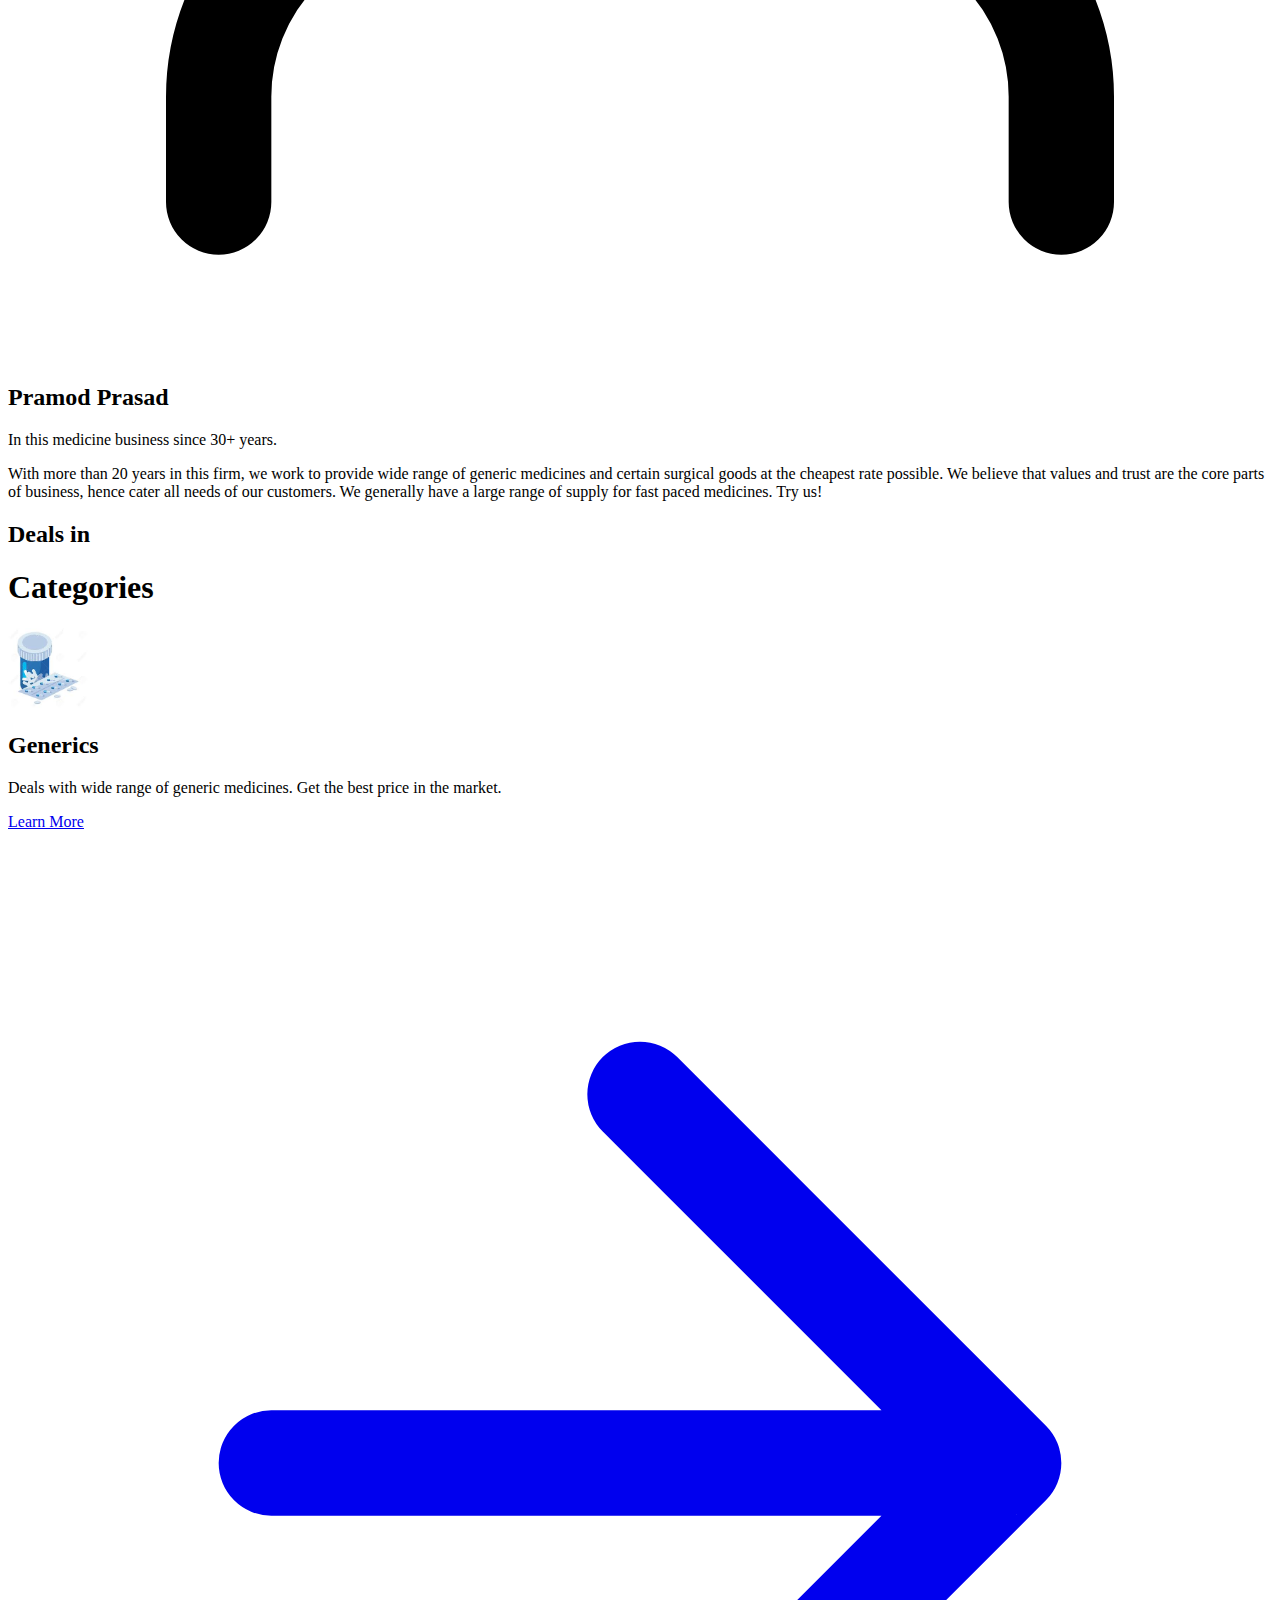
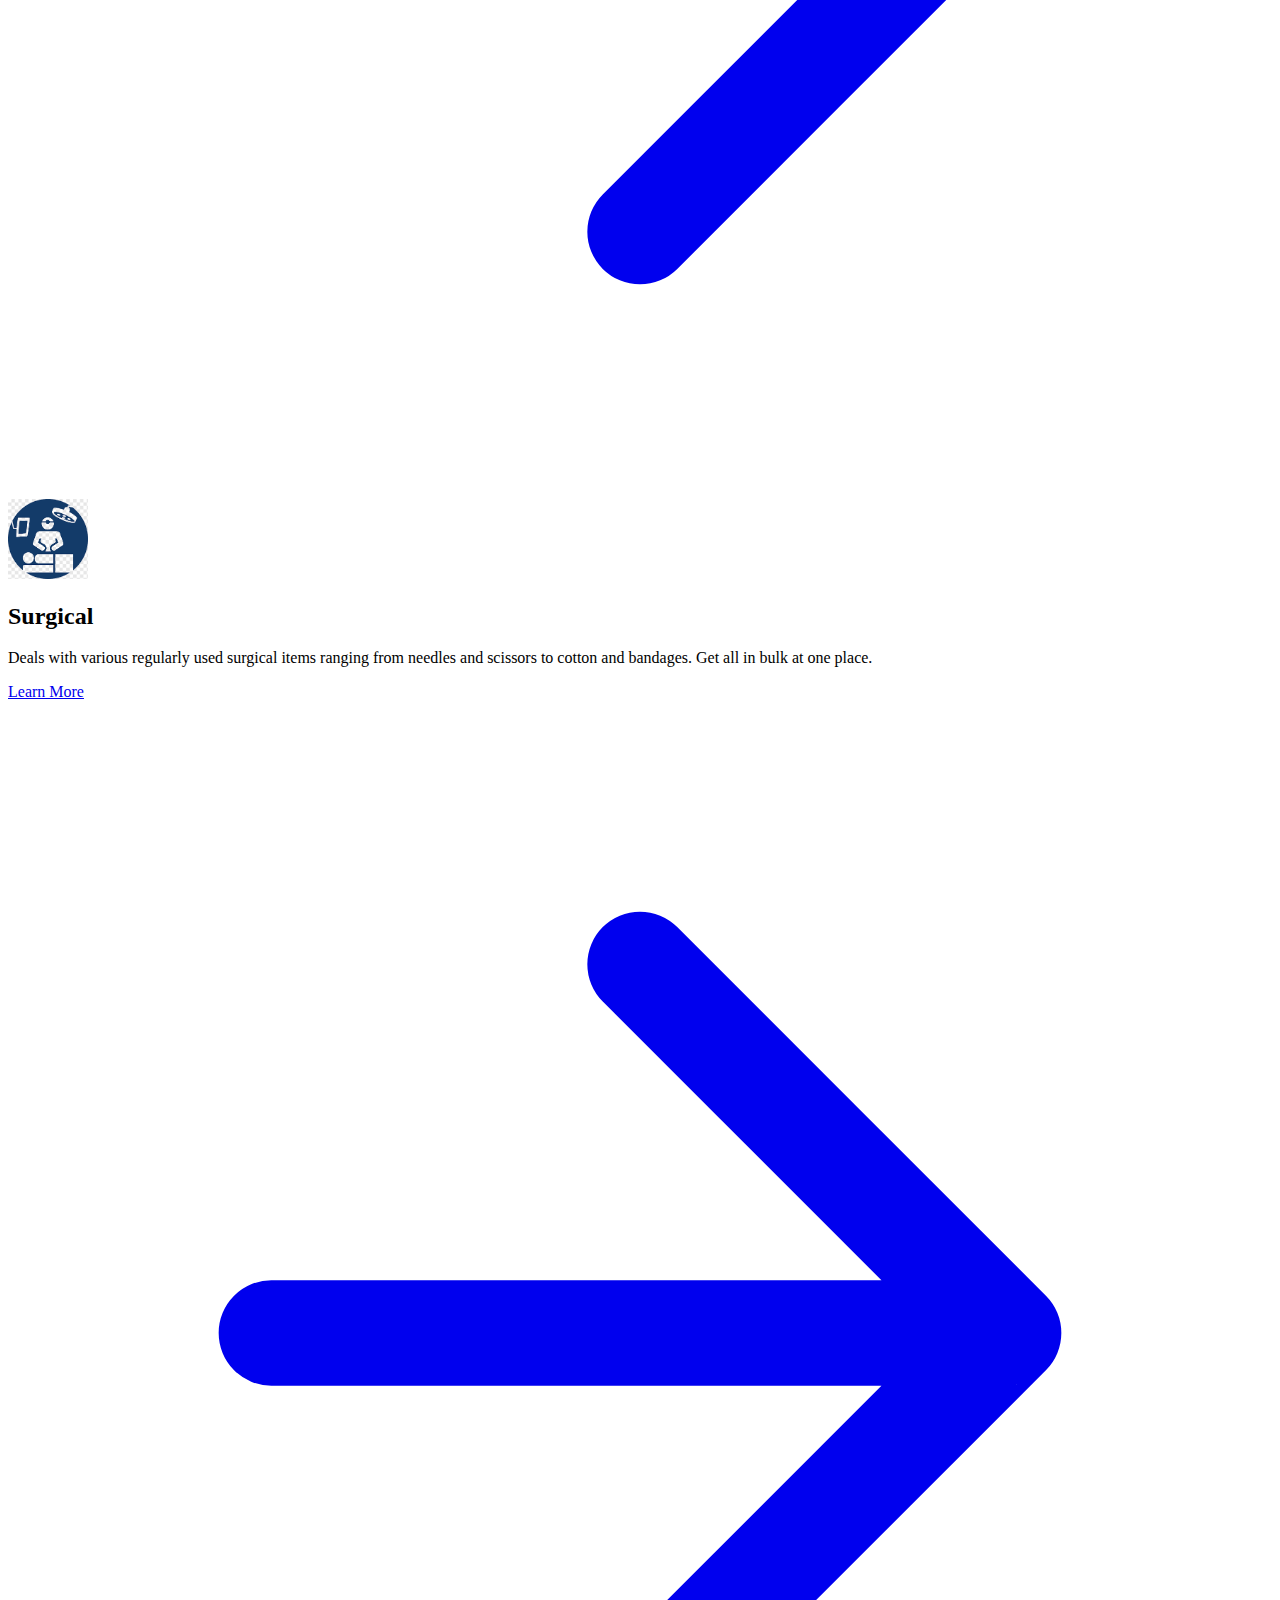
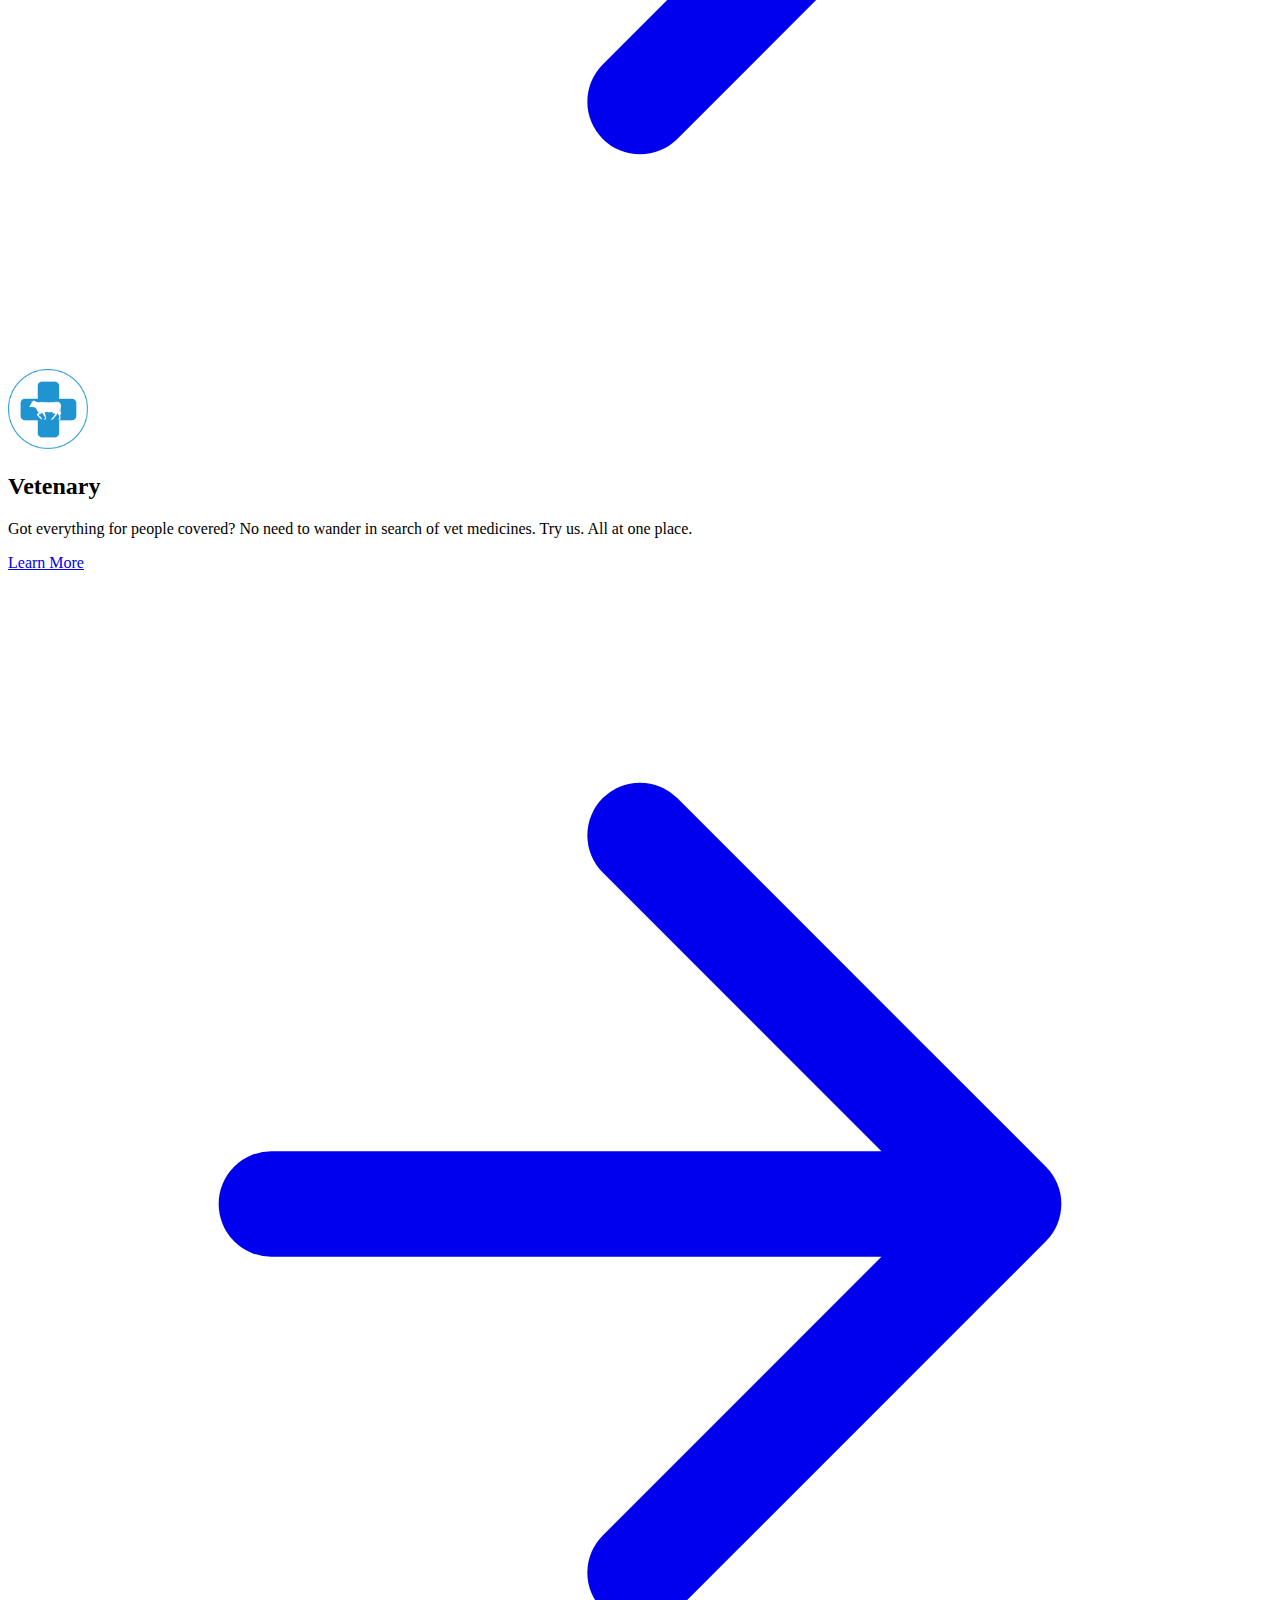
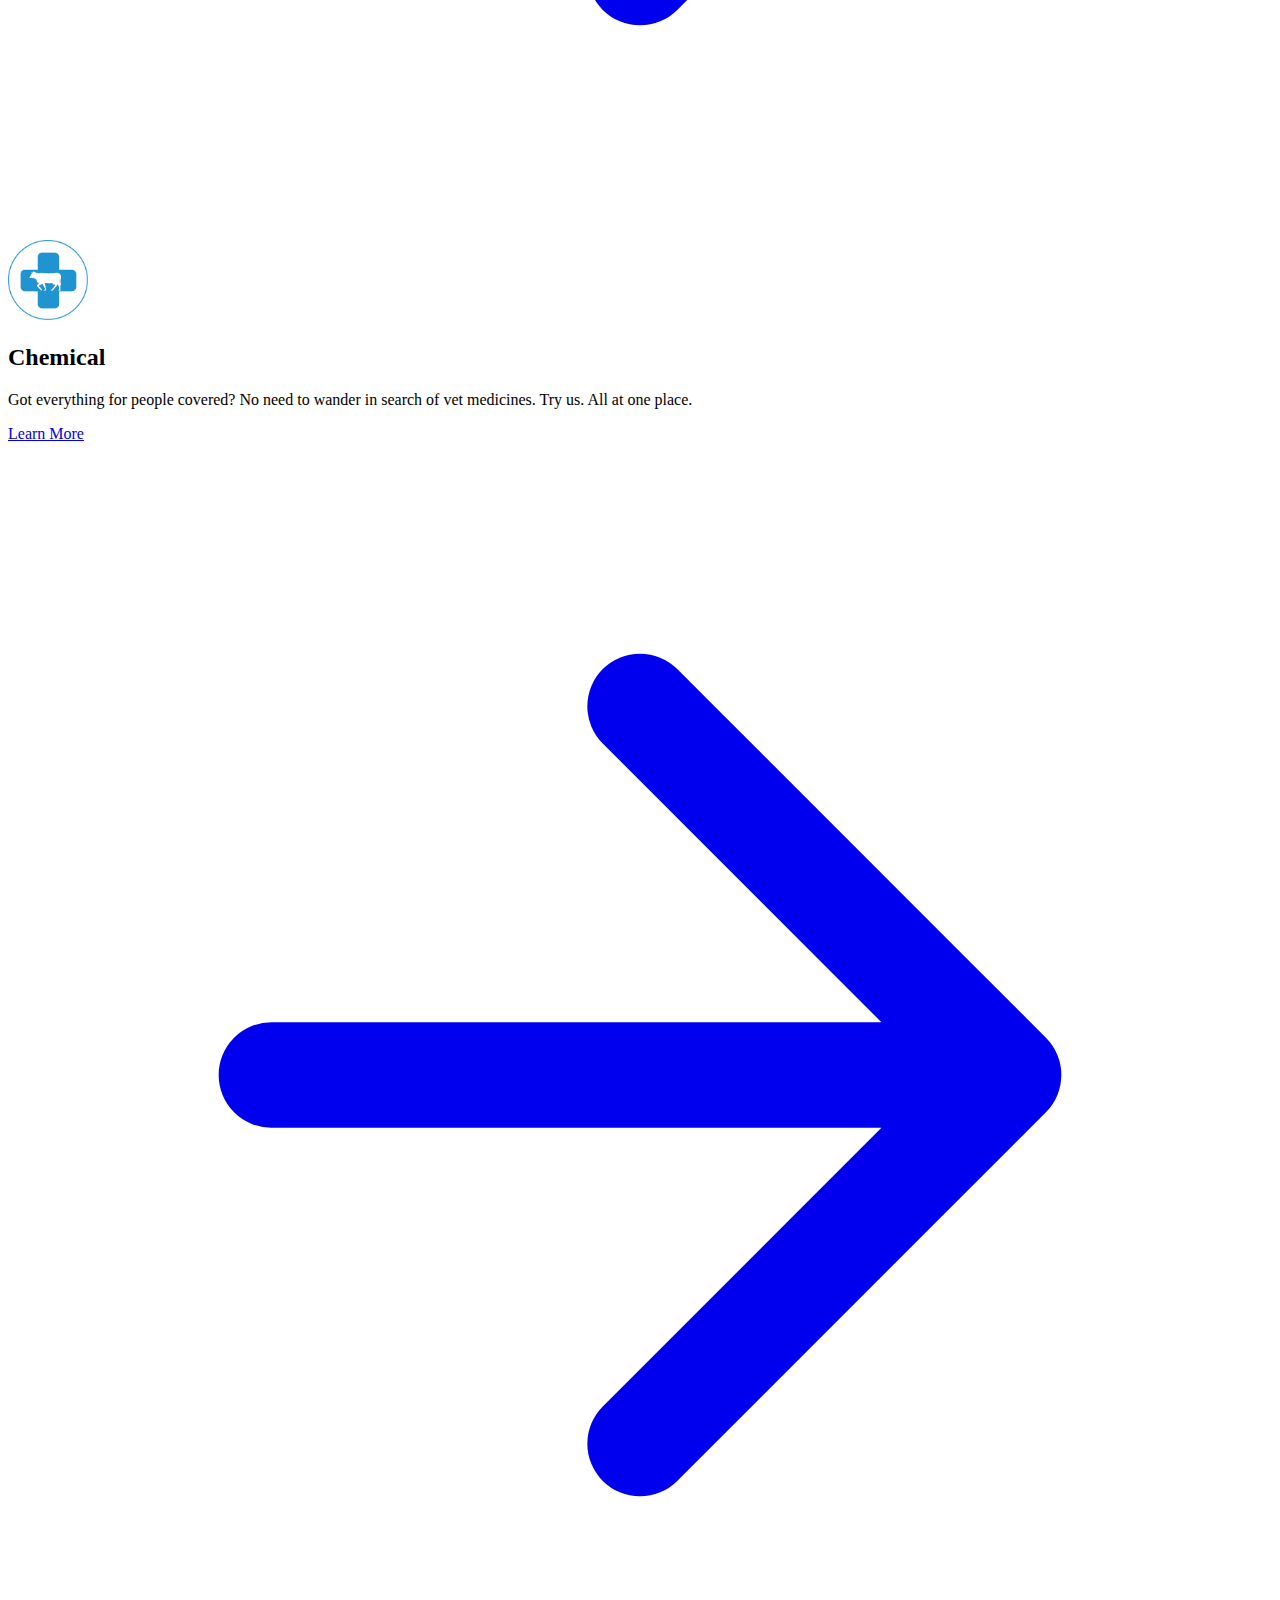
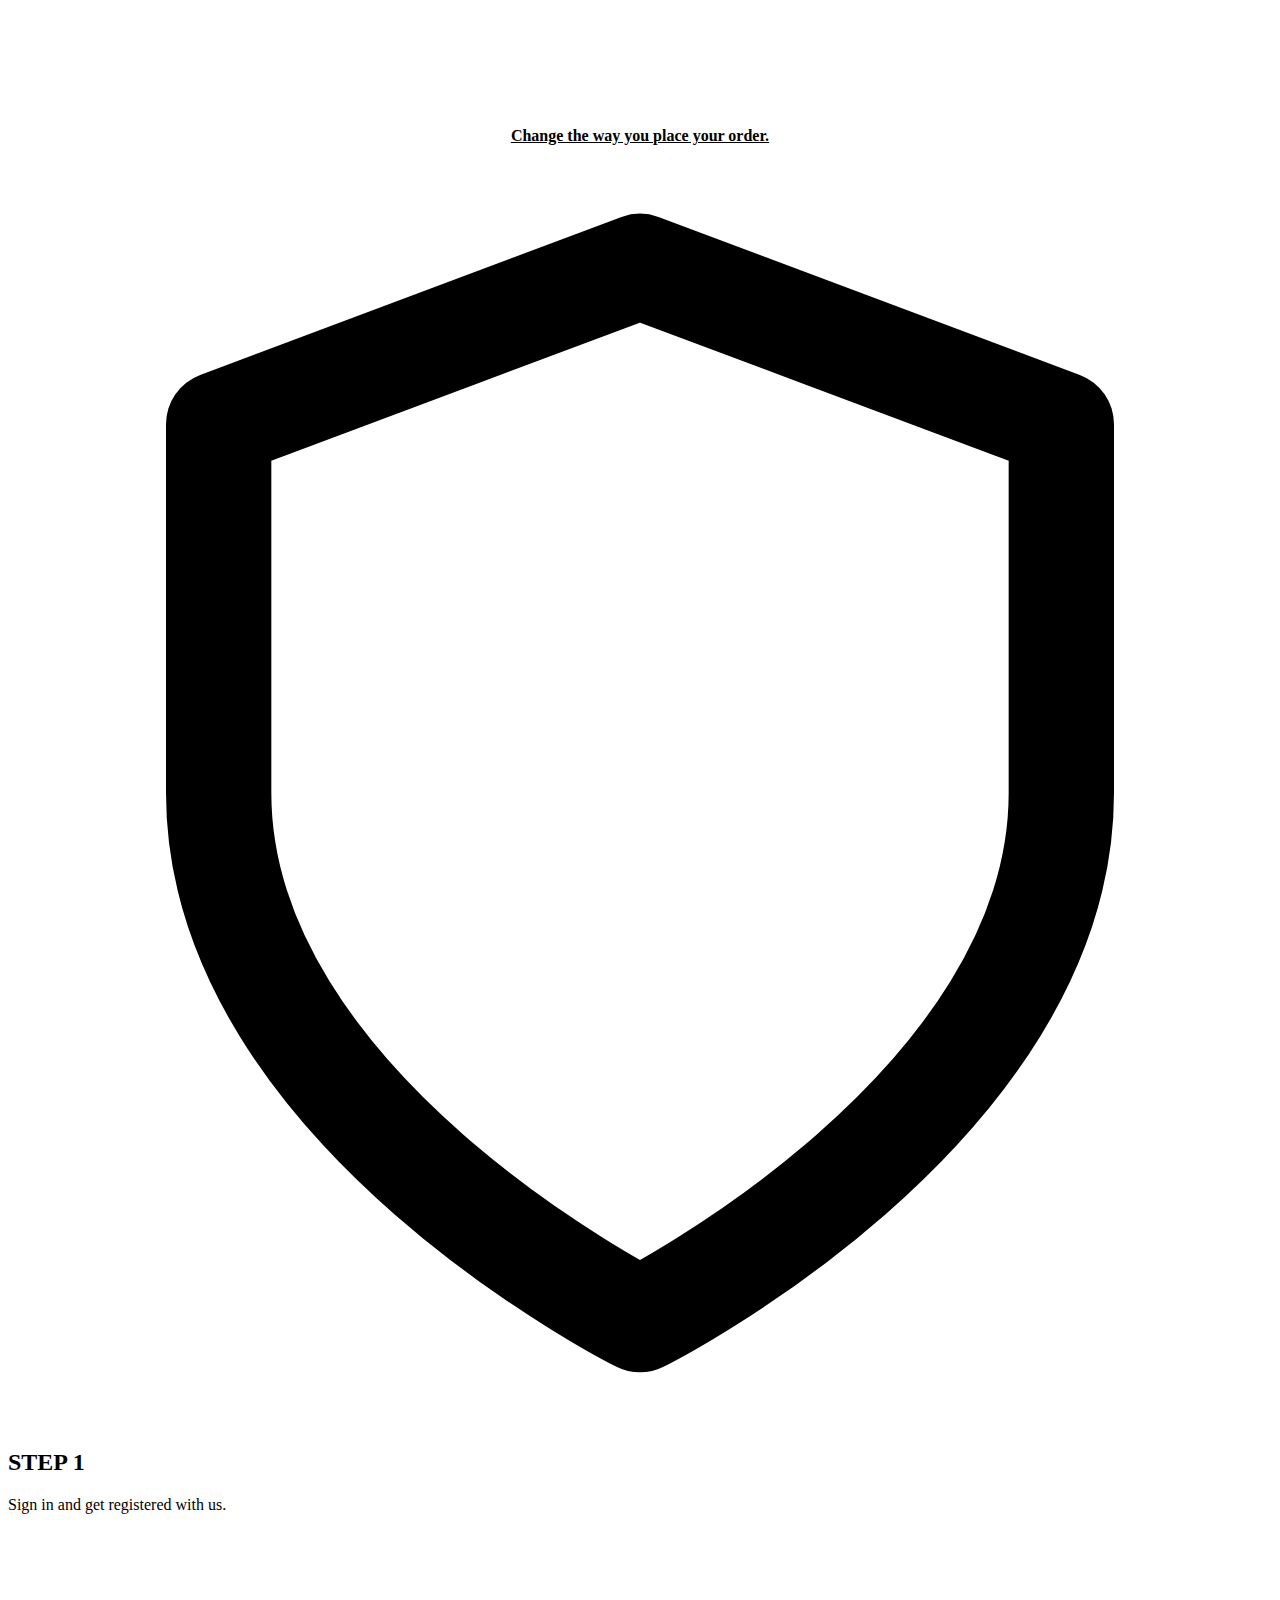
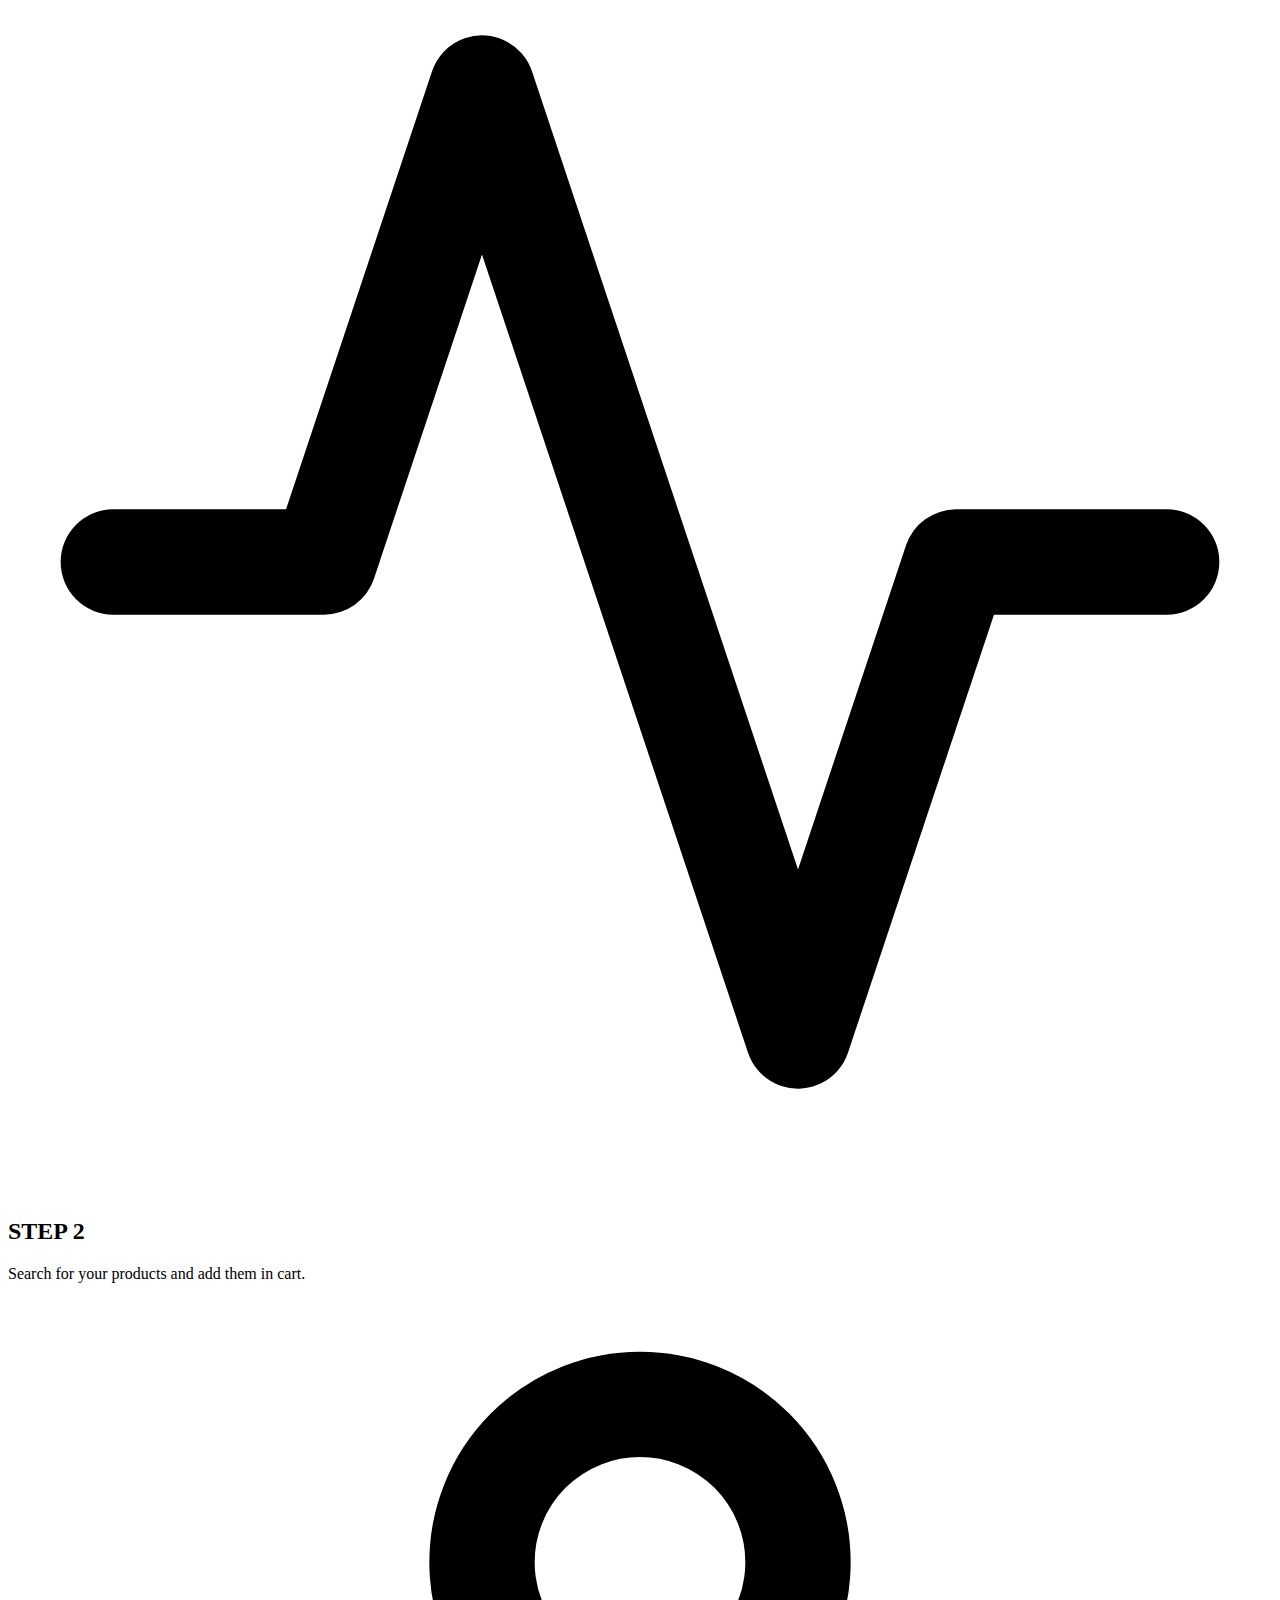
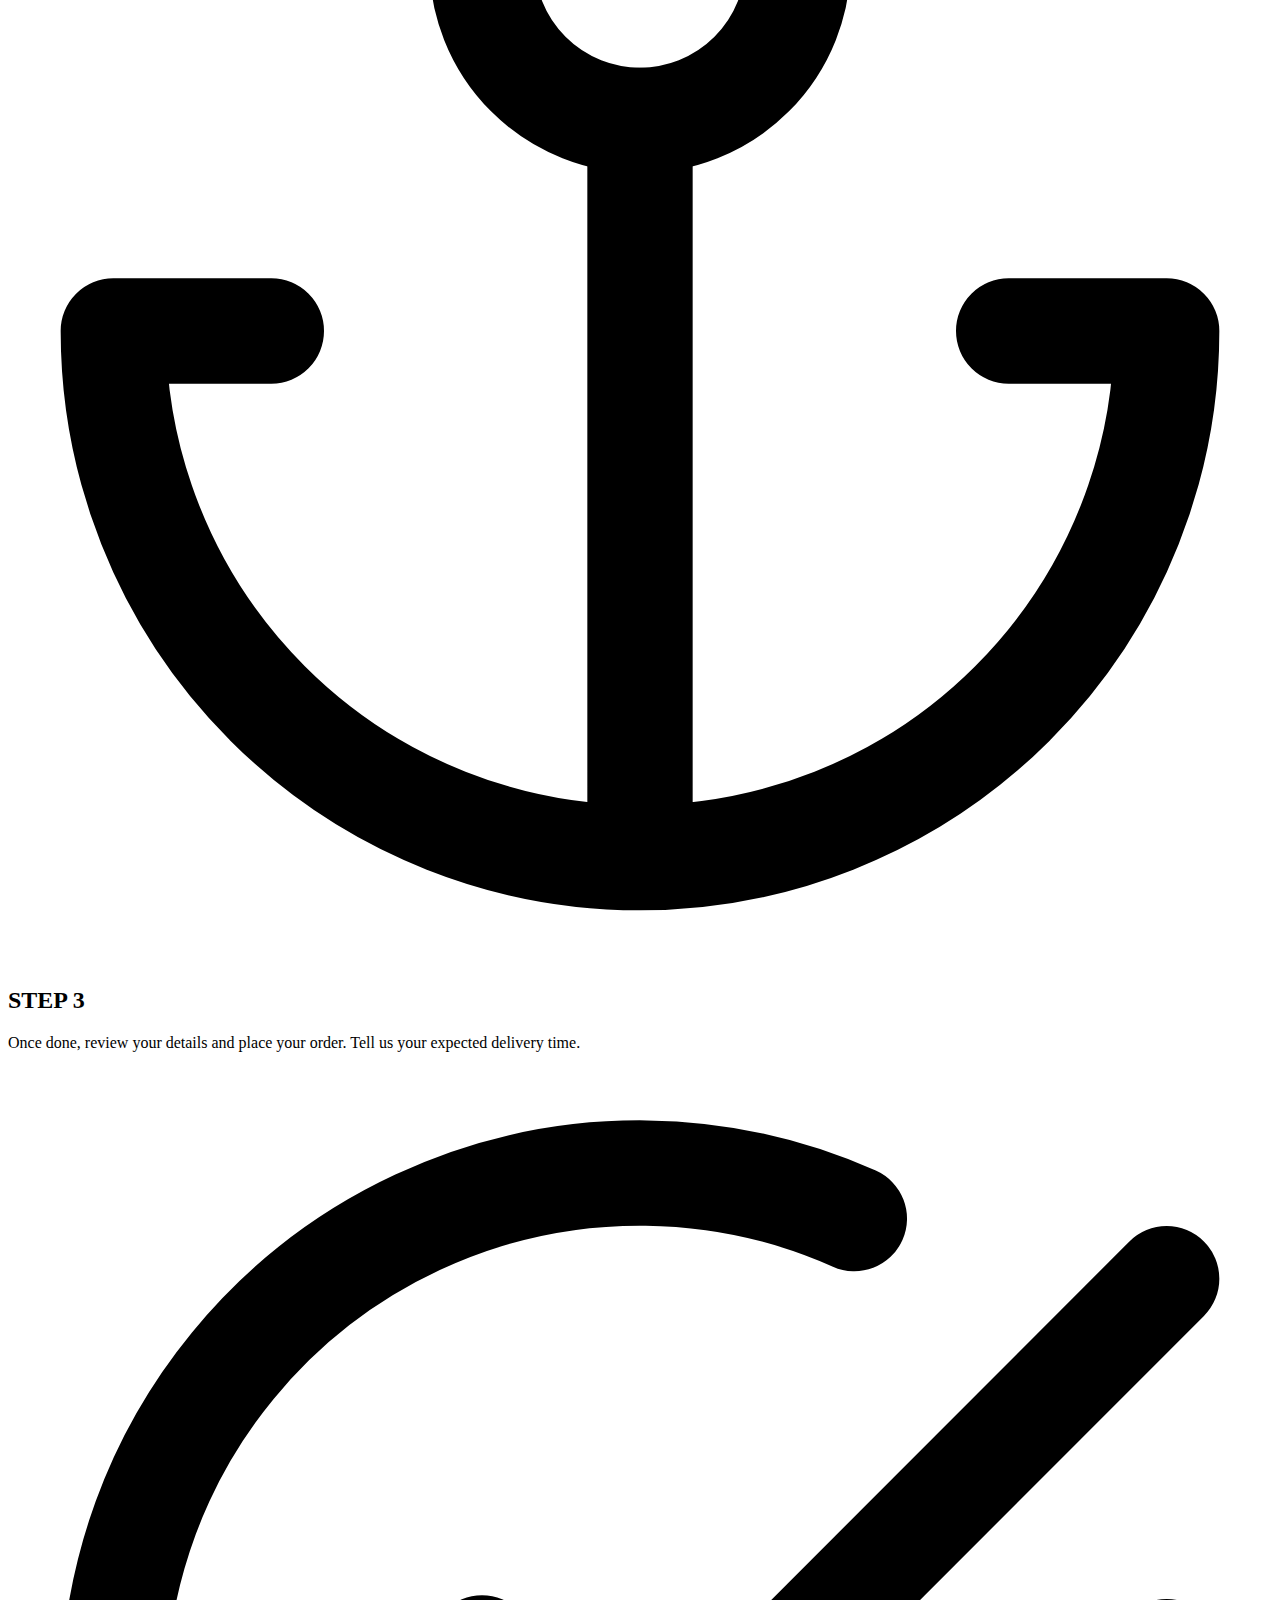
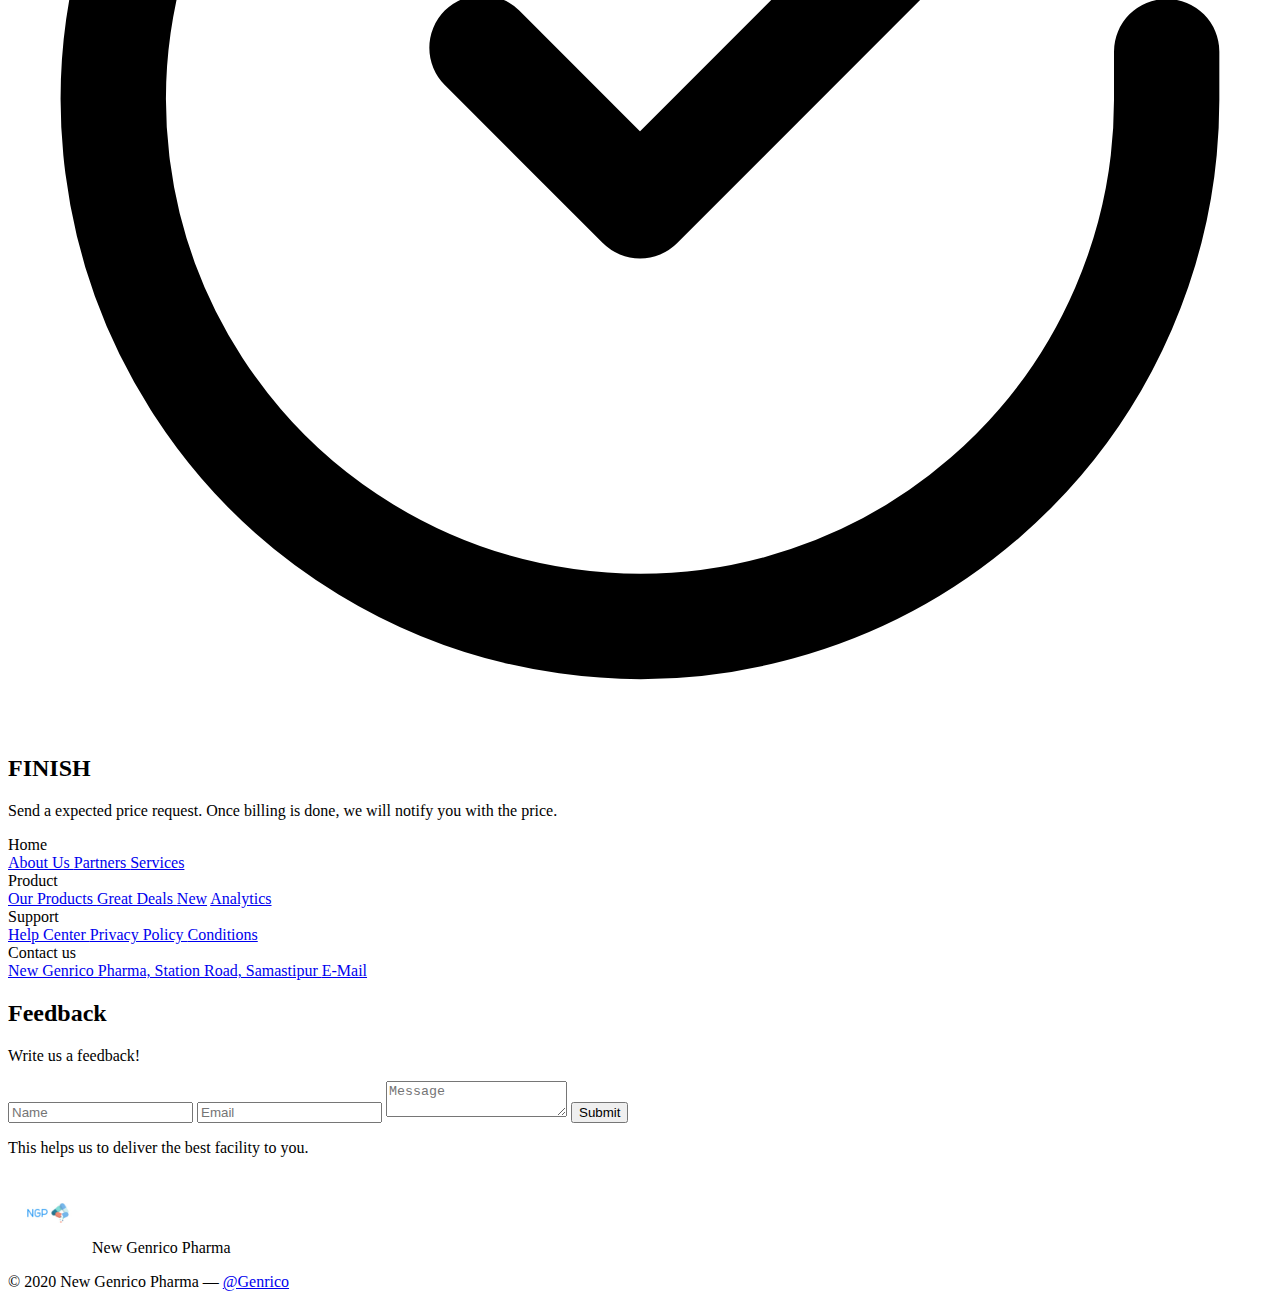
==== commit 72990075: "Update index.html" ====
--- a/index.html
+++ b/index.html
@@ -12,7 +12,7 @@
 		<div class="container mx-auto flex flex-wrap p-5 flex-col md:flex-row items-center" style="background-color: aqua;">
 			
 			<a class="flex title-font font-medium items-center text-gray-900 mb-4 md:mb-0" href="index.html">
-				<img src="Images/logo_NGP.jpg" height="80" width="80">
+				<img src="images/logo_NGP.jpg" height="80" width="80">
 				<span class="ml-3 text-xl">New Genrico Pharma</span>
 			</a>
 
@@ -93,7 +93,7 @@
 			  <div class="flex rounded-lg h-full bg-gray-100 p-8 flex-col">
 				<div class="flex items-center mb-3">
 				  <div class="w-8 h-8 mr-3 inline-flex items-center justify-center rounded-full bg-indigo-500 text-white flex-shrink-0">
-					<img src="Images/icon-gen.jfif" height="80" width="80">
+					<img src="images/icon-gen.jfif" height="80" width="80">
 				  </div>
 				  <h2 class="text-gray-900 text-lg title-font font-medium">Generics </h2>
 				</div>
@@ -112,7 +112,7 @@
 			  <div class="flex rounded-lg h-full bg-gray-100 p-8 flex-col">
 				<div class="flex items-center mb-3">
 				  <div class="w-8 h-8 mr-3 inline-flex items-center justify-center rounded-full bg-indigo-500 text-white flex-shrink-0">
-					<img src="Images/icon-surgical.png" height="80" width="80">
+					<img src="images/icon-surgical.png" height="80" width="80">
 				  </div>
 				  <h2 class="text-gray-900 text-lg title-font font-medium">Surgical</h2>
 				</div>
@@ -131,7 +131,7 @@
 				<div class="flex rounded-lg h-full bg-gray-100 p-8 flex-col">
 				  <div class="flex items-center mb-3">
 					<div class="w-8 h-8 mr-3 inline-flex items-center justify-center rounded-full bg-indigo-500 text-white flex-shrink-0">
-						<img src="Images/icon_vet.png" height="80" width="80">
+						<img src="images/icon_vet.png" height="80" width="80">
 					</div>
 					<h2 class="text-gray-900 text-lg title-font font-medium">Vetenary</h2>
 				  </div>
@@ -150,7 +150,7 @@
 				<div class="flex rounded-lg h-full bg-gray-100 p-8 flex-col">
 				  <div class="flex items-center mb-3">
 					<div class="w-8 h-8 mr-3 inline-flex items-center justify-center rounded-full bg-indigo-500 text-white flex-shrink-0">
-						<img src="Images/icon_vet.png" height="80" width="80">
+						<img src="images/icon_vet.png" height="80" width="80">
 					</div>
 					<h2 class="text-gray-900 text-lg title-font font-medium">Chemical</h2>
 				  </div>
@@ -293,7 +293,7 @@
         <div class="bg-gray-200">
           <div class="container px-5 py-6 mx-auto flex items-center sm:flex-row flex-col">
             <a class="flex title-font font-medium items-center md:justify-start justify-center text-gray-900">
-			  <img src="Images/logo_NGP.jpg" height="80" width="80">
+			  <img src="images/logo_NGP.jpg" height="80" width="80">
               <span class="ml-3 text-xl">New Genrico Pharma</span>
             </a>
             <p class="text-sm text-gray-500 sm:ml-6 sm:mt-0 mt-4">© 2020 New Genrico Pharma —
@@ -304,4 +304,4 @@
       </footer>
 
 </body>
-</html>+</html>
